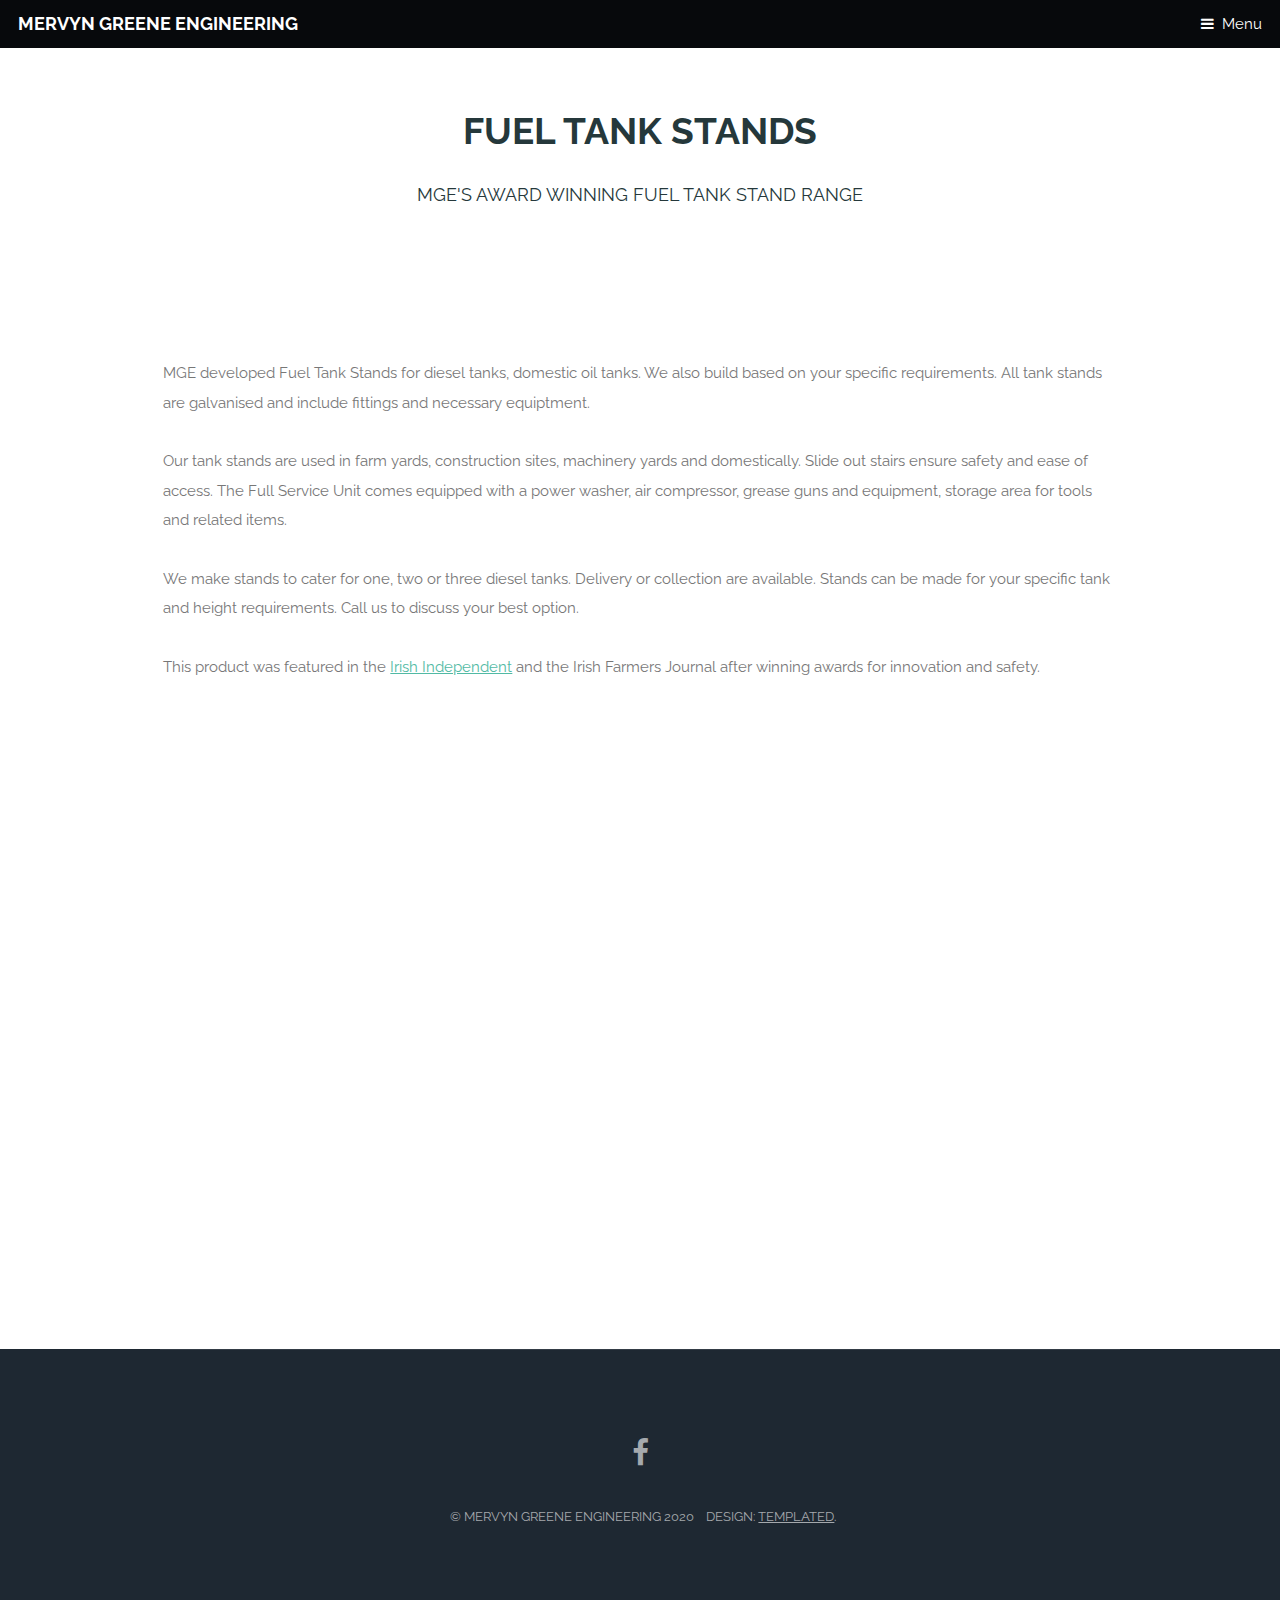
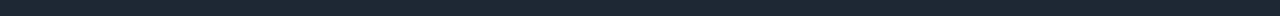
==== fuelTankStands.html @ efd410fa "Taking shape." ====
<!DOCTYPE HTML>
<!--
	Retrospect by TEMPLATED
	templated.co @templatedco
	Released for free under the Creative Commons Attribution 3.0 license (templated.co/license)
-->
<html>

<head>
	<title>Mervyn Greene Engineering</title>
	<meta charset="utf-8" />
	<meta name="viewport" content="width=device-width, initial-scale=1" />
	<!--[if lte IE 8]><script src="assets/js/ie/html5shiv.js"></script><![endif]-->
	<link rel="stylesheet" href="assets/css/main.css" />
	<!--[if lte IE 8]><link rel="stylesheet" href="assets/css/ie8.css" /><![endif]-->
	<!--[if lte IE 9]><link rel="stylesheet" href="assets/css/ie9.css" /><![endif]-->
</head>

<body>

	<!-- Header -->
	<header id="header">
		<h1><a href="index.html">Mervyn Greene Engineering</a></h1>
		<a href="#nav">Menu</a>
	</header>

	<!-- Nav -->
	<nav id="nav">
		<ul class="links">
			<li><a href="index.html">Home</a></li>
			<li><a href="fuelTankStands.html.html">Fuel Tank Stands</a></li>
			<li><a href="elements.html">Elements</a></li>
		</ul>
	</nav>

	<!-- Main -->
	<section id="main" class="wrapper">
		<div class="container">

			<header class="major special">
				<h2>Fuel Tank Stands</h2>
				<p>MGE's award winning Fuel Tank Stand Range</p>
			</header>

			<a href="#" class="image fit"><img src="images/Mervyn_Greene_Product_Shoot_March_2017-26 copy.jpg"
					alt="" /></a>

			<p><br><br>
				MGE developed Fuel Tank Stands for diesel tanks, domestic oil tanks. We also build based on your specific
				requirements. All tank stands are galvanised and include fittings and necessary equiptment. 
				<br><br>
				Our tank stands are used in farm yards, construction sites, machinery yards and domestically. Slide out stairs
				ensure safety and ease of access. The Full Service Unit comes equipped with a power washer, air compressor, grease guns and equipment, storage area for tools and related items.
				<br><br>
				We make stands to cater for one, two or three diesel tanks. Delivery or collection are available. Stands
				can be made for your specific tank and height requirements. Call us to discuss your best option.
				<br><br>
				This product was featured in the <a class="w3-large w3-text-green"
					href="https://www.independent.ie/business/farming/fuel-tank-stand-tops-tullamore-26764445.html">Irish
					Independent</a> and the Irish Farmers Journal after winning awards for innovation and
				safety.</p>
			<iframe width="100%" height="600px" margin="auto 0" src="https://www.youtube.com/embed/nKHeRURSIUY?start=5" frameborder="0"
				allow="accelerometer; autoplay; encrypted-media; gyroscope; picture-in-picture"
				allowfullscreen></iframe>

		</div>
	</section>

	<!-- Footer -->
	<footer id="footer">
		<div class="inner">
			<ul class="icons">
				<li><a href="https://www.facebook.com/MGEProduct/" class="icon fa-facebook">
						<span class="label">Facebook</span>
					</a></li>
			</ul>
			<ul class="copyright">
				<li>&copy; Mervyn Greene Engineering 2020</li>
				<li>Design: <a href="http://templated.co">TEMPLATED</a>.</li>
			</ul>
		</div>
	</footer>

	<!-- Scripts -->
	<script src="assets/js/jquery.min.js"></script>
	<script src="assets/js/skel.min.js"></script>
	<script src="assets/js/util.js"></script>
	<!--[if lte IE 8]><script src="assets/js/ie/respond.min.js"></script><![endif]-->
	<script src="assets/js/main.js"></script>

</body>

</html>
---- assets/css/main.css ----
@charset "UTF-8";
@import url(font-awesome.min.css);
@import url("https://fonts.googleapis.com/css?family=Raleway:400,500,700");

/*
	Retrospect by TEMPLATED
	templated.co @templatedco
	Released for free under the Creative Commons Attribution 3.0 license (templated.co/license)
*/

/* Reset */

	html, body, div, span, applet, object, iframe, h1, h2, h3, h4, h5, h6, p, blockquote, pre, a, abbr, acronym, address, big, cite, code, del, dfn, em, img, ins, kbd, q, s, samp, small, strike, strong, sub, sup, tt, var, b, u, i, center, dl, dt, dd, ol, ul, li, fieldset, form, label, legend, table, caption, tbody, tfoot, thead, tr, th, td, article, aside, canvas, details, embed, figure, figcaption, footer, header, hgroup, menu, nav, output, ruby, section, summary, time, mark, audio, video {
		margin: 0;
		padding: 0;
		border: 0;
		font-size: 100%;
		font: inherit;
		vertical-align: baseline;
	}

	article, aside, details, figcaption, figure, footer, header, hgroup, menu, nav, section {
		display: block;
	}

	body {
		line-height: 1;
	}

	ol, ul {
		list-style: none;
	}

	blockquote, q {
		quotes: none;
	}

	blockquote:before, blockquote:after, q:before, q:after {
		content: '';
		content: none;
	}

	table {
		border-collapse: collapse;
		border-spacing: 0;
	}

	body {
		-webkit-text-size-adjust: none;
	}

/* Box Model */

	*, *:before, *:after {
		-moz-box-sizing: border-box;
		-webkit-box-sizing: border-box;
		box-sizing: border-box;
	}

/* Containers */

	.container {
		margin-left: auto;
		margin-right: auto;
	}

	.container.\31 25\25 {
		width: 100%;
		max-width: 100em;
		min-width: 80em;
	}

	.container.\37 5\25 {
		width: 60em;
	}

	.container.\35 0\25 {
		width: 40em;
	}

	.container.\32 5\25 {
		width: 20em;
	}

	.container {
		width: 80em;
	}

	@media screen and (max-width: 1680px) {

		.container.\31 25\25 {
			width: 100%;
			max-width: 100em;
			min-width: 80em;
		}

		.container.\37 5\25 {
			width: 60em;
		}

		.container.\35 0\25 {
			width: 40em;
		}

		.container.\32 5\25 {
			width: 20em;
		}

		.container {
			width: 80em;
		}

	}

	@media screen and (max-width: 1280px) {

		.container.\31 25\25 {
			width: 100%;
			max-width: 81.25em;
			min-width: 65em;
		}

		.container.\37 5\25 {
			width: 48.75em;
		}

		.container.\35 0\25 {
			width: 32.5em;
		}

		.container.\32 5\25 {
			width: 16.25em;
		}

		.container {
			width: 65em;
		}

	}

	@media screen and (max-width: 980px) {

		.container.\31 25\25 {
			width: 100%;
			max-width: 112.5%;
			min-width: 90%;
		}

		.container.\37 5\25 {
			width: 67.5%;
		}

		.container.\35 0\25 {
			width: 45%;
		}

		.container.\32 5\25 {
			width: 22.5%;
		}

		.container {
			width: 90% !important;
		}

	}

	@media screen and (max-width: 736px) {

		.container.\31 25\25 {
			width: 100%;
			max-width: 112.5%;
			min-width: 90%;
		}

		.container.\37 5\25 {
			width: 67.5%;
		}

		.container.\35 0\25 {
			width: 45%;
		}

		.container.\32 5\25 {
			width: 22.5%;
		}

		.container {
			width: 90% !important;
		}

	}

	@media screen and (max-width: 480px) {

		.container.\31 25\25 {
			width: 100%;
			max-width: 112.5%;
			min-width: 90%;
		}

		.container.\37 5\25 {
			width: 67.5%;
		}

		.container.\35 0\25 {
			width: 45%;
		}

		.container.\32 5\25 {
			width: 22.5%;
		}

		.container {
			width: 90% !important;
		}

	}

/* Grid */

	.row {
		border-bottom: solid 1px transparent;
		-moz-box-sizing: border-box;
		-webkit-box-sizing: border-box;
		box-sizing: border-box;
	}

	.row > * {
		float: left;
		-moz-box-sizing: border-box;
		-webkit-box-sizing: border-box;
		box-sizing: border-box;
	}

	.row:after, .row:before {
		content: '';
		display: block;
		clear: both;
		height: 0;
	}

	.row.uniform > * > :first-child {
		margin-top: 0;
	}

	.row.uniform > * > :last-child {
		margin-bottom: 0;
	}

	.row.\30 \25 > * {
		padding: 0 0 0 0em;
	}

	.row.\30 \25 {
		margin: 0 0 -1px 0em;
	}

	.row.uniform.\30 \25 > * {
		padding: 0em 0 0 0em;
	}

	.row.uniform.\30 \25 {
		margin: 0em 0 -1px 0em;
	}

	.row > * {
		padding: 0 0 0 2em;
	}

	.row {
		margin: 0 0 -1px -2em;
	}

	.row.uniform > * {
		padding: 2em 0 0 2em;
	}

	.row.uniform {
		margin: -2em 0 -1px -2em;
	}

	.row.\32 00\25 > * {
		padding: 0 0 0 4em;
	}

	.row.\32 00\25 {
		margin: 0 0 -1px -4em;
	}

	.row.uniform.\32 00\25 > * {
		padding: 4em 0 0 4em;
	}

	.row.uniform.\32 00\25 {
		margin: -4em 0 -1px -4em;
	}

	.row.\31 50\25 > * {
		padding: 0 0 0 3em;
	}

	.row.\31 50\25 {
		margin: 0 0 -1px -3em;
	}

	.row.uniform.\31 50\25 > * {
		padding: 3em 0 0 3em;
	}

	.row.uniform.\31 50\25 {
		margin: -3em 0 -1px -3em;
	}

	.row.\35 0\25 > * {
		padding: 0 0 0 1em;
	}

	.row.\35 0\25 {
		margin: 0 0 -1px -1em;
	}

	.row.uniform.\35 0\25 > * {
		padding: 1em 0 0 1em;
	}

	.row.uniform.\35 0\25 {
		margin: -1em 0 -1px -1em;
	}

	.row.\32 5\25 > * {
		padding: 0 0 0 0.5em;
	}

	.row.\32 5\25 {
		margin: 0 0 -1px -0.5em;
	}

	.row.uniform.\32 5\25 > * {
		padding: 0.5em 0 0 0.5em;
	}

	.row.uniform.\32 5\25 {
		margin: -0.5em 0 -1px -0.5em;
	}

	.\31 2u, .\31 2u\24 {
		width: 100%;
		clear: none;
		margin-left: 0;
	}

	.\31 1u, .\31 1u\24 {
		width: 91.6666666667%;
		clear: none;
		margin-left: 0;
	}

	.\31 0u, .\31 0u\24 {
		width: 83.3333333333%;
		clear: none;
		margin-left: 0;
	}

	.\39 u, .\39 u\24 {
		width: 75%;
		clear: none;
		margin-left: 0;
	}

	.\38 u, .\38 u\24 {
		width: 66.6666666667%;
		clear: none;
		margin-left: 0;
	}

	.\37 u, .\37 u\24 {
		width: 58.3333333333%;
		clear: none;
		margin-left: 0;
	}

	.\36 u, .\36 u\24 {
		width: 50%;
		clear: none;
		margin-left: 0;
	}

	.\35 u, .\35 u\24 {
		width: 41.6666666667%;
		clear: none;
		margin-left: 0;
	}

	.\34 u, .\34 u\24 {
		width: 33.3333333333%;
		clear: none;
		margin-left: 0;
	}

	.\33 u, .\33 u\24 {
		width: 25%;
		clear: none;
		margin-left: 0;
	}

	.\32 u, .\32 u\24 {
		width: 16.6666666667%;
		clear: none;
		margin-left: 0;
	}

	.\31 u, .\31 u\24 {
		width: 8.3333333333%;
		clear: none;
		margin-left: 0;
	}

	.\31 2u\24 + *,
	.\31 1u\24 + *,
	.\31 0u\24 + *,
	.\39 u\24 + *,
	.\38 u\24 + *,
	.\37 u\24 + *,
	.\36 u\24 + *,
	.\35 u\24 + *,
	.\34 u\24 + *,
	.\33 u\24 + *,
	.\32 u\24 + *,
	.\31 u\24 + * {
		clear: left;
	}

	.\-11u {
		margin-left: 91.66667%;
	}

	.\-10u {
		margin-left: 83.33333%;
	}

	.\-9u {
		margin-left: 75%;
	}

	.\-8u {
		margin-left: 66.66667%;
	}

	.\-7u {
		margin-left: 58.33333%;
	}

	.\-6u {
		margin-left: 50%;
	}

	.\-5u {
		margin-left: 41.66667%;
	}

	.\-4u {
		margin-left: 33.33333%;
	}

	.\-3u {
		margin-left: 25%;
	}

	.\-2u {
		margin-left: 16.66667%;
	}

	.\-1u {
		margin-left: 8.33333%;
	}

	@media screen and (max-width: 1680px) {

		.row > * {
			padding: 0 0 0 2em;
		}

		.row {
			margin: 0 0 -1px -2em;
		}

		.row.uniform > * {
			padding: 2em 0 0 2em;
		}

		.row.uniform {
			margin: -2em 0 -1px -2em;
		}

		.row.\32 00\25 > * {
			padding: 0 0 0 4em;
		}

		.row.\32 00\25 {
			margin: 0 0 -1px -4em;
		}

		.row.uniform.\32 00\25 > * {
			padding: 4em 0 0 4em;
		}

		.row.uniform.\32 00\25 {
			margin: -4em 0 -1px -4em;
		}

		.row.\31 50\25 > * {
			padding: 0 0 0 3em;
		}

		.row.\31 50\25 {
			margin: 0 0 -1px -3em;
		}

		.row.uniform.\31 50\25 > * {
			padding: 3em 0 0 3em;
		}

		.row.uniform.\31 50\25 {
			margin: -3em 0 -1px -3em;
		}

		.row.\35 0\25 > * {
			padding: 0 0 0 1em;
		}

		.row.\35 0\25 {
			margin: 0 0 -1px -1em;
		}

		.row.uniform.\35 0\25 > * {
			padding: 1em 0 0 1em;
		}

		.row.uniform.\35 0\25 {
			margin: -1em 0 -1px -1em;
		}

		.row.\32 5\25 > * {
			padding: 0 0 0 0.5em;
		}

		.row.\32 5\25 {
			margin: 0 0 -1px -0.5em;
		}

		.row.uniform.\32 5\25 > * {
			padding: 0.5em 0 0 0.5em;
		}

		.row.uniform.\32 5\25 {
			margin: -0.5em 0 -1px -0.5em;
		}

		.\31 2u\28xlarge\29, .\31 2u\24\28xlarge\29 {
			width: 100%;
			clear: none;
			margin-left: 0;
		}

		.\31 1u\28xlarge\29, .\31 1u\24\28xlarge\29 {
			width: 91.6666666667%;
			clear: none;
			margin-left: 0;
		}

		.\31 0u\28xlarge\29, .\31 0u\24\28xlarge\29 {
			width: 83.3333333333%;
			clear: none;
			margin-left: 0;
		}

		.\39 u\28xlarge\29, .\39 u\24\28xlarge\29 {
			width: 75%;
			clear: none;
			margin-left: 0;
		}

		.\38 u\28xlarge\29, .\38 u\24\28xlarge\29 {
			width: 66.6666666667%;
			clear: none;
			margin-left: 0;
		}

		.\37 u\28xlarge\29, .\37 u\24\28xlarge\29 {
			width: 58.3333333333%;
			clear: none;
			margin-left: 0;
		}

		.\36 u\28xlarge\29, .\36 u\24\28xlarge\29 {
			width: 50%;
			clear: none;
			margin-left: 0;
		}

		.\35 u\28xlarge\29, .\35 u\24\28xlarge\29 {
			width: 41.6666666667%;
			clear: none;
			margin-left: 0;
		}

		.\34 u\28xlarge\29, .\34 u\24\28xlarge\29 {
			width: 33.3333333333%;
			clear: none;
			margin-left: 0;
		}

		.\33 u\28xlarge\29, .\33 u\24\28xlarge\29 {
			width: 25%;
			clear: none;
			margin-left: 0;
		}

		.\32 u\28xlarge\29, .\32 u\24\28xlarge\29 {
			width: 16.6666666667%;
			clear: none;
			margin-left: 0;
		}

		.\31 u\28xlarge\29, .\31 u\24\28xlarge\29 {
			width: 8.3333333333%;
			clear: none;
			margin-left: 0;
		}

		.\31 2u\24\28xlarge\29 + *,
		.\31 1u\24\28xlarge\29 + *,
		.\31 0u\24\28xlarge\29 + *,
		.\39 u\24\28xlarge\29 + *,
		.\38 u\24\28xlarge\29 + *,
		.\37 u\24\28xlarge\29 + *,
		.\36 u\24\28xlarge\29 + *,
		.\35 u\24\28xlarge\29 + *,
		.\34 u\24\28xlarge\29 + *,
		.\33 u\24\28xlarge\29 + *,
		.\32 u\24\28xlarge\29 + *,
		.\31 u\24\28xlarge\29 + * {
			clear: left;
		}

		.\-11u\28xlarge\29 {
			margin-left: 91.66667%;
		}

		.\-10u\28xlarge\29 {
			margin-left: 83.33333%;
		}

		.\-9u\28xlarge\29 {
			margin-left: 75%;
		}

		.\-8u\28xlarge\29 {
			margin-left: 66.66667%;
		}

		.\-7u\28xlarge\29 {
			margin-left: 58.33333%;
		}

		.\-6u\28xlarge\29 {
			margin-left: 50%;
		}

		.\-5u\28xlarge\29 {
			margin-left: 41.66667%;
		}

		.\-4u\28xlarge\29 {
			margin-left: 33.33333%;
		}

		.\-3u\28xlarge\29 {
			margin-left: 25%;
		}

		.\-2u\28xlarge\29 {
			margin-left: 16.66667%;
		}

		.\-1u\28xlarge\29 {
			margin-left: 8.33333%;
		}

	}

	@media screen and (max-width: 1280px) {

		.row > * {
			padding: 0 0 0 1.5em;
		}

		.row {
			margin: 0 0 -1px -1.5em;
		}

		.row.uniform > * {
			padding: 1.5em 0 0 1.5em;
		}

		.row.uniform {
			margin: -1.5em 0 -1px -1.5em;
		}

		.row.\32 00\25 > * {
			padding: 0 0 0 3em;
		}

		.row.\32 00\25 {
			margin: 0 0 -1px -3em;
		}

		.row.uniform.\32 00\25 > * {
			padding: 3em 0 0 3em;
		}

		.row.uniform.\32 00\25 {
			margin: -3em 0 -1px -3em;
		}

		.row.\31 50\25 > * {
			padding: 0 0 0 2.25em;
		}

		.row.\31 50\25 {
			margin: 0 0 -1px -2.25em;
		}

		.row.uniform.\31 50\25 > * {
			padding: 2.25em 0 0 2.25em;
		}

		.row.uniform.\31 50\25 {
			margin: -2.25em 0 -1px -2.25em;
		}

		.row.\35 0\25 > * {
			padding: 0 0 0 0.75em;
		}

		.row.\35 0\25 {
			margin: 0 0 -1px -0.75em;
		}

		.row.uniform.\35 0\25 > * {
			padding: 0.75em 0 0 0.75em;
		}

		.row.uniform.\35 0\25 {
			margin: -0.75em 0 -1px -0.75em;
		}

		.row.\32 5\25 > * {
			padding: 0 0 0 0.375em;
		}

		.row.\32 5\25 {
			margin: 0 0 -1px -0.375em;
		}

		.row.uniform.\32 5\25 > * {
			padding: 0.375em 0 0 0.375em;
		}

		.row.uniform.\32 5\25 {
			margin: -0.375em 0 -1px -0.375em;
		}

		.\31 2u\28large\29, .\31 2u\24\28large\29 {
			width: 100%;
			clear: none;
			margin-left: 0;
		}

		.\31 1u\28large\29, .\31 1u\24\28large\29 {
			width: 91.6666666667%;
			clear: none;
			margin-left: 0;
		}

		.\31 0u\28large\29, .\31 0u\24\28large\29 {
			width: 83.3333333333%;
			clear: none;
			margin-left: 0;
		}

		.\39 u\28large\29, .\39 u\24\28large\29 {
			width: 75%;
			clear: none;
			margin-left: 0;
		}

		.\38 u\28large\29, .\38 u\24\28large\29 {
			width: 66.6666666667%;
			clear: none;
			margin-left: 0;
		}

		.\37 u\28large\29, .\37 u\24\28large\29 {
			width: 58.3333333333%;
			clear: none;
			margin-left: 0;
		}

		.\36 u\28large\29, .\36 u\24\28large\29 {
			width: 50%;
			clear: none;
			margin-left: 0;
		}

		.\35 u\28large\29, .\35 u\24\28large\29 {
			width: 41.6666666667%;
			clear: none;
			margin-left: 0;
		}

		.\34 u\28large\29, .\34 u\24\28large\29 {
			width: 33.3333333333%;
			clear: none;
			margin-left: 0;
		}

		.\33 u\28large\29, .\33 u\24\28large\29 {
			width: 25%;
			clear: none;
			margin-left: 0;
		}

		.\32 u\28large\29, .\32 u\24\28large\29 {
			width: 16.6666666667%;
			clear: none;
			margin-left: 0;
		}

		.\31 u\28large\29, .\31 u\24\28large\29 {
			width: 8.3333333333%;
			clear: none;
			margin-left: 0;
		}

		.\31 2u\24\28large\29 + *,
		.\31 1u\24\28large\29 + *,
		.\31 0u\24\28large\29 + *,
		.\39 u\24\28large\29 + *,
		.\38 u\24\28large\29 + *,
		.\37 u\24\28large\29 + *,
		.\36 u\24\28large\29 + *,
		.\35 u\24\28large\29 + *,
		.\34 u\24\28large\29 + *,
		.\33 u\24\28large\29 + *,
		.\32 u\24\28large\29 + *,
		.\31 u\24\28large\29 + * {
			clear: left;
		}

		.\-11u\28large\29 {
			margin-left: 91.66667%;
		}

		.\-10u\28large\29 {
			margin-left: 83.33333%;
		}

		.\-9u\28large\29 {
			margin-left: 75%;
		}

		.\-8u\28large\29 {
			margin-left: 66.66667%;
		}

		.\-7u\28large\29 {
			margin-left: 58.33333%;
		}

		.\-6u\28large\29 {
			margin-left: 50%;
		}

		.\-5u\28large\29 {
			margin-left: 41.66667%;
		}

		.\-4u\28large\29 {
			margin-left: 33.33333%;
		}

		.\-3u\28large\29 {
			margin-left: 25%;
		}

		.\-2u\28large\29 {
			margin-left: 16.66667%;
		}

		.\-1u\28large\29 {
			margin-left: 8.33333%;
		}

	}

	@media screen and (max-width: 980px) {

		.row > * {
			padding: 0 0 0 1.5em;
		}

		.row {
			margin: 0 0 -1px -1.5em;
		}

		.row.uniform > * {
			padding: 1.5em 0 0 1.5em;
		}

		.row.uniform {
			margin: -1.5em 0 -1px -1.5em;
		}

		.row.\32 00\25 > * {
			padding: 0 0 0 3em;
		}

		.row.\32 00\25 {
			margin: 0 0 -1px -3em;
		}

		.row.uniform.\32 00\25 > * {
			padding: 3em 0 0 3em;
		}

		.row.uniform.\32 00\25 {
			margin: -3em 0 -1px -3em;
		}

		.row.\31 50\25 > * {
			padding: 0 0 0 2.25em;
		}

		.row.\31 50\25 {
			margin: 0 0 -1px -2.25em;
		}

		.row.uniform.\31 50\25 > * {
			padding: 2.25em 0 0 2.25em;
		}

		.row.uniform.\31 50\25 {
			margin: -2.25em 0 -1px -2.25em;
		}

		.row.\35 0\25 > * {
			padding: 0 0 0 0.75em;
		}

		.row.\35 0\25 {
			margin: 0 0 -1px -0.75em;
		}

		.row.uniform.\35 0\25 > * {
			padding: 0.75em 0 0 0.75em;
		}

		.row.uniform.\35 0\25 {
			margin: -0.75em 0 -1px -0.75em;
		}

		.row.\32 5\25 > * {
			padding: 0 0 0 0.375em;
		}

		.row.\32 5\25 {
			margin: 0 0 -1px -0.375em;
		}

		.row.uniform.\32 5\25 > * {
			padding: 0.375em 0 0 0.375em;
		}

		.row.uniform.\32 5\25 {
			margin: -0.375em 0 -1px -0.375em;
		}

		.\31 2u\28medium\29, .\31 2u\24\28medium\29 {
			width: 100%;
			clear: none;
			margin-left: 0;
		}

		.\31 1u\28medium\29, .\31 1u\24\28medium\29 {
			width: 91.6666666667%;
			clear: none;
			margin-left: 0;
		}

		.\31 0u\28medium\29, .\31 0u\24\28medium\29 {
			width: 83.3333333333%;
			clear: none;
			margin-left: 0;
		}

		.\39 u\28medium\29, .\39 u\24\28medium\29 {
			width: 75%;
			clear: none;
			margin-left: 0;
		}

		.\38 u\28medium\29, .\38 u\24\28medium\29 {
			width: 66.6666666667%;
			clear: none;
			margin-left: 0;
		}

		.\37 u\28medium\29, .\37 u\24\28medium\29 {
			width: 58.3333333333%;
			clear: none;
			margin-left: 0;
		}

		.\36 u\28medium\29, .\36 u\24\28medium\29 {
			width: 50%;
			clear: none;
			margin-left: 0;
		}

		.\35 u\28medium\29, .\35 u\24\28medium\29 {
			width: 41.6666666667%;
			clear: none;
			margin-left: 0;
		}

		.\34 u\28medium\29, .\34 u\24\28medium\29 {
			width: 33.3333333333%;
			clear: none;
			margin-left: 0;
		}

		.\33 u\28medium\29, .\33 u\24\28medium\29 {
			width: 25%;
			clear: none;
			margin-left: 0;
		}

		.\32 u\28medium\29, .\32 u\24\28medium\29 {
			width: 16.6666666667%;
			clear: none;
			margin-left: 0;
		}

		.\31 u\28medium\29, .\31 u\24\28medium\29 {
			width: 8.3333333333%;
			clear: none;
			margin-left: 0;
		}

		.\31 2u\24\28medium\29 + *,
		.\31 1u\24\28medium\29 + *,
		.\31 0u\24\28medium\29 + *,
		.\39 u\24\28medium\29 + *,
		.\38 u\24\28medium\29 + *,
		.\37 u\24\28medium\29 + *,
		.\36 u\24\28medium\29 + *,
		.\35 u\24\28medium\29 + *,
		.\34 u\24\28medium\29 + *,
		.\33 u\24\28medium\29 + *,
		.\32 u\24\28medium\29 + *,
		.\31 u\24\28medium\29 + * {
			clear: left;
		}

		.\-11u\28medium\29 {
			margin-left: 91.66667%;
		}

		.\-10u\28medium\29 {
			margin-left: 83.33333%;
		}

		.\-9u\28medium\29 {
			margin-left: 75%;
		}

		.\-8u\28medium\29 {
			margin-left: 66.66667%;
		}

		.\-7u\28medium\29 {
			margin-left: 58.33333%;
		}

		.\-6u\28medium\29 {
			margin-left: 50%;
		}

		.\-5u\28medium\29 {
			margin-left: 41.66667%;
		}

		.\-4u\28medium\29 {
			margin-left: 33.33333%;
		}

		.\-3u\28medium\29 {
			margin-left: 25%;
		}

		.\-2u\28medium\29 {
			margin-left: 16.66667%;
		}

		.\-1u\28medium\29 {
			margin-left: 8.33333%;
		}

	}

	@media screen and (max-width: 736px) {

		.row > * {
			padding: 0 0 0 1.25em;
		}

		.row {
			margin: 0 0 -1px -1.25em;
		}

		.row.uniform > * {
			padding: 1.25em 0 0 1.25em;
		}

		.row.uniform {
			margin: -1.25em 0 -1px -1.25em;
		}

		.row.\32 00\25 > * {
			padding: 0 0 0 2.5em;
		}

		.row.\32 00\25 {
			margin: 0 0 -1px -2.5em;
		}

		.row.uniform.\32 00\25 > * {
			padding: 2.5em 0 0 2.5em;
		}

		.row.uniform.\32 00\25 {
			margin: -2.5em 0 -1px -2.5em;
		}

		.row.\31 50\25 > * {
			padding: 0 0 0 1.875em;
		}

		.row.\31 50\25 {
			margin: 0 0 -1px -1.875em;
		}

		.row.uniform.\31 50\25 > * {
			padding: 1.875em 0 0 1.875em;
		}

		.row.uniform.\31 50\25 {
			margin: -1.875em 0 -1px -1.875em;
		}

		.row.\35 0\25 > * {
			padding: 0 0 0 0.625em;
		}

		.row.\35 0\25 {
			margin: 0 0 -1px -0.625em;
		}

		.row.uniform.\35 0\25 > * {
			padding: 0.625em 0 0 0.625em;
		}

		.row.uniform.\35 0\25 {
			margin: -0.625em 0 -1px -0.625em;
		}

		.row.\32 5\25 > * {
			padding: 0 0 0 0.3125em;
		}

		.row.\32 5\25 {
			margin: 0 0 -1px -0.3125em;
		}

		.row.uniform.\32 5\25 > * {
			padding: 0.3125em 0 0 0.3125em;
		}

		.row.uniform.\32 5\25 {
			margin: -0.3125em 0 -1px -0.3125em;
		}

		.\31 2u\28small\29, .\31 2u\24\28small\29 {
			width: 100%;
			clear: none;
			margin-left: 0;
		}

		.\31 1u\28small\29, .\31 1u\24\28small\29 {
			width: 91.6666666667%;
			clear: none;
			margin-left: 0;
		}

		.\31 0u\28small\29, .\31 0u\24\28small\29 {
			width: 83.3333333333%;
			clear: none;
			margin-left: 0;
		}

		.\39 u\28small\29, .\39 u\24\28small\29 {
			width: 75%;
			clear: none;
			margin-left: 0;
		}

		.\38 u\28small\29, .\38 u\24\28small\29 {
			width: 66.6666666667%;
			clear: none;
			margin-left: 0;
		}

		.\37 u\28small\29, .\37 u\24\28small\29 {
			width: 58.3333333333%;
			clear: none;
			margin-left: 0;
		}

		.\36 u\28small\29, .\36 u\24\28small\29 {
			width: 50%;
			clear: none;
			margin-left: 0;
		}

		.\35 u\28small\29, .\35 u\24\28small\29 {
			width: 41.6666666667%;
			clear: none;
			margin-left: 0;
		}

		.\34 u\28small\29, .\34 u\24\28small\29 {
			width: 33.3333333333%;
			clear: none;
			margin-left: 0;
		}

		.\33 u\28small\29, .\33 u\24\28small\29 {
			width: 25%;
			clear: none;
			margin-left: 0;
		}

		.\32 u\28small\29, .\32 u\24\28small\29 {
			width: 16.6666666667%;
			clear: none;
			margin-left: 0;
		}

		.\31 u\28small\29, .\31 u\24\28small\29 {
			width: 8.3333333333%;
			clear: none;
			margin-left: 0;
		}

		.\31 2u\24\28small\29 + *,
		.\31 1u\24\28small\29 + *,
		.\31 0u\24\28small\29 + *,
		.\39 u\24\28small\29 + *,
		.\38 u\24\28small\29 + *,
		.\37 u\24\28small\29 + *,
		.\36 u\24\28small\29 + *,
		.\35 u\24\28small\29 + *,
		.\34 u\24\28small\29 + *,
		.\33 u\24\28small\29 + *,
		.\32 u\24\28small\29 + *,
		.\31 u\24\28small\29 + * {
			clear: left;
		}

		.\-11u\28small\29 {
			margin-left: 91.66667%;
		}

		.\-10u\28small\29 {
			margin-left: 83.33333%;
		}

		.\-9u\28small\29 {
			margin-left: 75%;
		}

		.\-8u\28small\29 {
			margin-left: 66.66667%;
		}

		.\-7u\28small\29 {
			margin-left: 58.33333%;
		}

		.\-6u\28small\29 {
			margin-left: 50%;
		}

		.\-5u\28small\29 {
			margin-left: 41.66667%;
		}

		.\-4u\28small\29 {
			margin-left: 33.33333%;
		}

		.\-3u\28small\29 {
			margin-left: 25%;
		}

		.\-2u\28small\29 {
			margin-left: 16.66667%;
		}

		.\-1u\28small\29 {
			margin-left: 8.33333%;
		}

	}

	@media screen and (max-width: 480px) {

		.row > * {
			padding: 0 0 0 1.25em;
		}

		.row {
			margin: 0 0 -1px -1.25em;
		}

		.row.uniform > * {
			padding: 1.25em 0 0 1.25em;
		}

		.row.uniform {
			margin: -1.25em 0 -1px -1.25em;
		}

		.row.\32 00\25 > * {
			padding: 0 0 0 2.5em;
		}

		.row.\32 00\25 {
			margin: 0 0 -1px -2.5em;
		}

		.row.uniform.\32 00\25 > * {
			padding: 2.5em 0 0 2.5em;
		}

		.row.uniform.\32 00\25 {
			margin: -2.5em 0 -1px -2.5em;
		}

		.row.\31 50\25 > * {
			padding: 0 0 0 1.875em;
		}

		.row.\31 50\25 {
			margin: 0 0 -1px -1.875em;
		}

		.row.uniform.\31 50\25 > * {
			padding: 1.875em 0 0 1.875em;
		}

		.row.uniform.\31 50\25 {
			margin: -1.875em 0 -1px -1.875em;
		}

		.row.\35 0\25 > * {
			padding: 0 0 0 0.625em;
		}

		.row.\35 0\25 {
			margin: 0 0 -1px -0.625em;
		}

		.row.uniform.\35 0\25 > * {
			padding: 0.625em 0 0 0.625em;
		}

		.row.uniform.\35 0\25 {
			margin: -0.625em 0 -1px -0.625em;
		}

		.row.\32 5\25 > * {
			padding: 0 0 0 0.3125em;
		}

		.row.\32 5\25 {
			margin: 0 0 -1px -0.3125em;
		}

		.row.uniform.\32 5\25 > * {
			padding: 0.3125em 0 0 0.3125em;
		}

		.row.uniform.\32 5\25 {
			margin: -0.3125em 0 -1px -0.3125em;
		}

		.\31 2u\28xsmall\29, .\31 2u\24\28xsmall\29 {
			width: 100%;
			clear: none;
			margin-left: 0;
		}

		.\31 1u\28xsmall\29, .\31 1u\24\28xsmall\29 {
			width: 91.6666666667%;
			clear: none;
			margin-left: 0;
		}

		.\31 0u\28xsmall\29, .\31 0u\24\28xsmall\29 {
			width: 83.3333333333%;
			clear: none;
			margin-left: 0;
		}

		.\39 u\28xsmall\29, .\39 u\24\28xsmall\29 {
			width: 75%;
			clear: none;
			margin-left: 0;
		}

		.\38 u\28xsmall\29, .\38 u\24\28xsmall\29 {
			width: 66.6666666667%;
			clear: none;
			margin-left: 0;
		}

		.\37 u\28xsmall\29, .\37 u\24\28xsmall\29 {
			width: 58.3333333333%;
			clear: none;
			margin-left: 0;
		}

		.\36 u\28xsmall\29, .\36 u\24\28xsmall\29 {
			width: 50%;
			clear: none;
			margin-left: 0;
		}

		.\35 u\28xsmall\29, .\35 u\24\28xsmall\29 {
			width: 41.6666666667%;
			clear: none;
			margin-left: 0;
		}

		.\34 u\28xsmall\29, .\34 u\24\28xsmall\29 {
			width: 33.3333333333%;
			clear: none;
			margin-left: 0;
		}

		.\33 u\28xsmall\29, .\33 u\24\28xsmall\29 {
			width: 25%;
			clear: none;
			margin-left: 0;
		}

		.\32 u\28xsmall\29, .\32 u\24\28xsmall\29 {
			width: 16.6666666667%;
			clear: none;
			margin-left: 0;
		}

		.\31 u\28xsmall\29, .\31 u\24\28xsmall\29 {
			width: 8.3333333333%;
			clear: none;
			margin-left: 0;
		}

		.\31 2u\24\28xsmall\29 + *,
		.\31 1u\24\28xsmall\29 + *,
		.\31 0u\24\28xsmall\29 + *,
		.\39 u\24\28xsmall\29 + *,
		.\38 u\24\28xsmall\29 + *,
		.\37 u\24\28xsmall\29 + *,
		.\36 u\24\28xsmall\29 + *,
		.\35 u\24\28xsmall\29 + *,
		.\34 u\24\28xsmall\29 + *,
		.\33 u\24\28xsmall\29 + *,
		.\32 u\24\28xsmall\29 + *,
		.\31 u\24\28xsmall\29 + * {
			clear: left;
		}

		.\-11u\28xsmall\29 {
			margin-left: 91.66667%;
		}

		.\-10u\28xsmall\29 {
			margin-left: 83.33333%;
		}

		.\-9u\28xsmall\29 {
			margin-left: 75%;
		}

		.\-8u\28xsmall\29 {
			margin-left: 66.66667%;
		}

		.\-7u\28xsmall\29 {
			margin-left: 58.33333%;
		}

		.\-6u\28xsmall\29 {
			margin-left: 50%;
		}

		.\-5u\28xsmall\29 {
			margin-left: 41.66667%;
		}

		.\-4u\28xsmall\29 {
			margin-left: 33.33333%;
		}

		.\-3u\28xsmall\29 {
			margin-left: 25%;
		}

		.\-2u\28xsmall\29 {
			margin-left: 16.66667%;
		}

		.\-1u\28xsmall\29 {
			margin-left: 8.33333%;
		}

	}

/* Basic */

	@-ms-viewport {
		width: device-width;
	}

	body {
		-ms-overflow-style: scrollbar;
	}

	@media screen and (max-width: 480px) {

		html, body {
			min-width: 320px;
		}

	}

	body {
		background: #fff;
	}

		body.is-loading *, body.is-loading *:before, body.is-loading *:after {
			-moz-animation: none !important;
			-webkit-animation: none !important;
			-ms-animation: none !important;
			animation: none !important;
			-moz-transition: none !important;
			-webkit-transition: none !important;
			-ms-transition: none !important;
			transition: none !important;
		}

/* Type */

	body {
		background-color: #fff;
		color: #777;
	}

	body, input, select, textarea {
		font-family: "Raleway", Helvetica, sans-serif;
		font-size: 13pt;
		font-weight: 400;
		line-height: 2em;
	}

		@media screen and (max-width: 1680px) {

			body, input, select, textarea {
				font-size: 11pt;
			}

		}

		@media screen and (max-width: 1280px) {

			body, input, select, textarea {
				font-size: 11pt;
			}

		}

		@media screen and (max-width: 980px) {

			body, input, select, textarea {
				font-size: 12pt;
			}

		}

		@media screen and (max-width: 736px) {

			body, input, select, textarea {
				font-size: 12pt;
			}

		}

		@media screen and (max-width: 480px) {

			body, input, select, textarea {
				font-size: 12pt;
			}

		}

	a {
		text-decoration: underline;
	}

		a:hover {
			text-decoration: none;
		}

	strong, b {
		font-weight: 700;
	}

	em, i {
		font-style: italic;
	}

	p {
		margin: 0 0 2em 0;
	}

	h1, h2, h3, h4, h5, h6 {
		font-weight: 700;
		line-height: 1em;
		margin: 0 0 1em 0;
		text-transform: uppercase;
	}

		h1 a, h2 a, h3 a, h4 a, h5 a, h6 a {
			text-decoration: none;
		}

	h2 {
		font-size: 1.5em;
		line-height: 1.5em;
	}

	h3 {
		font-size: 1.3em;
		line-height: 1.5em;
	}

	h4 {
		font-size: 1.1em;
		line-height: 1.5em;
	}

	h5 {
		font-size: 0.9em;
		line-height: 1.5em;
	}

	h6 {
		font-size: 0.7em;
		line-height: 1.5em;
	}

	sub {
		font-size: 0.8em;
		position: relative;
		top: 0.5em;
	}

	sup {
		font-size: 0.8em;
		position: relative;
		top: -0.5em;
	}

	blockquote {
		border-left-style: solid;
		border-left-width: 4px;
		font-style: italic;
		margin: 0 0 2em 0;
		padding: 0.5em 0 0.5em 2em;
	}

	code {
		border-radius: 4px;
		border-style: solid;
		border-width: 1px;
		font-family: "Courier New", monospace;
		font-size: 0.9em;
		margin: 0 0.25em;
		padding: 0.25em 0.65em;
	}

	pre {
		-webkit-overflow-scrolling: touch;
		font-family: "Courier New", monospace;
		font-size: 0.9em;
		margin: 0 0 2em 0;
	}

		pre code {
			display: block;
			line-height: 1.75em;
			padding: 1em 1.5em;
			overflow-x: auto;
		}

	hr {
		border: 0;
		border-bottom-style: solid;
		border-bottom-width: 1px;
		margin: 2em 0;
	}

		hr.major {
			margin: 3em 0;
		}

	.align-left {
		text-align: left;
	}

	.align-center {
		text-align: center;
	}

	.align-right {
		text-align: right;
	}

	input, select, textarea {
		color: #25383B;
	}

	a {
		color: #51BAA4;
	}

	strong, b {
		color: #25383B;
	}

	h1, h2, h3, h4, h5, h6 {
		color: #25383B;
	}

	blockquote {
		border-left-color: rgba(144, 144, 144, 0.25);
	}

	code {
		background: rgba(144, 144, 144, 0.075);
		border-color: rgba(144, 144, 144, 0.25);
	}

	hr {
		border-bottom-color: rgba(144, 144, 144, 0.25);
	}

/* Section/Article */

	section.special, article.special, header.special {
		text-align: center;
	}

	header p {
		margin: 0 0 1.5em 0;
		position: relative;
		text-transform: uppercase;
	}

	header h2 + p {
		font-size: 1.25em;
		margin-top: -1em;
		line-height: 1.85em;
	}

	header h3 + p {
		font-size: 1.1em;
		margin-top: -0.8em;
		line-height: 1.5em;
	}

	header h4 + p,
	header h5 + p,
	header h6 + p {
		font-size: 0.9em;
		margin-top: -0.6em;
		line-height: 1.5em;
	}

	header.major {
		margin-bottom: 4em;
	}

		header.major h2 {
			font-size: 2.5em;
		}

	header.narrow {
		max-width: 60%;
		margin-left: auto;
		margin-right: auto;
	}

	@media screen and (max-width: 1280px) {

		header.narrow {
			max-width: 75%;
		}

	}

	@media screen and (max-width: 980px) {

		header.narrow {
			max-width: 100%;
		}

		header.major {
			margin-bottom: 2em;
		}

			header.major h2 {
				font-size: 2em;
			}

	}

	@media screen and (max-width: 736px) {

		header.major h2 {
			font-size: 1.5em;
		}

		header.major p {
			font-size: 1em;
		}

	}

	header p {
		color: #25383B;
	}

/* Form */

	form {
		margin: 0 0 2em 0;
	}

		form ul.actions {
			margin-top: 4em;
		}

		@media screen and (max-width: 736px) {

			form ul.actions {
				margin-top: 2em;
			}

		}

	label {
		display: block;
		font-size: 0.9em;
		font-weight: 700;
		margin: 0 0 1em 0;
	}

	input[type="text"],
	input[type="password"],
	input[type="email"],
	select,
	textarea {
		-moz-appearance: none;
		-webkit-appearance: none;
		-ms-appearance: none;
		appearance: none;
		border-radius: 4px;
		border-style: solid;
		border-width: 1px;
		display: block;
		outline: 0;
		padding: 0 1em;
		text-decoration: none;
		width: 100%;
	}

		input[type="text"]:invalid,
		input[type="password"]:invalid,
		input[type="email"]:invalid,
		select:invalid,
		textarea:invalid {
			box-shadow: none;
		}

	.select-wrapper {
		text-decoration: none;
		display: block;
		position: relative;
	}

		.select-wrapper:before {
			content: "";
			-moz-osx-font-smoothing: grayscale;
			-webkit-font-smoothing: antialiased;
			font-family: FontAwesome;
			font-style: normal;
			font-weight: normal;
			text-transform: none !important;
		}

		.select-wrapper:before {
			display: block;
			height: 3.5em;
			line-height: 3.5em;
			pointer-events: none;
			position: absolute;
			right: 0;
			text-align: center;
			top: 0;
			width: 3.5em;
		}

		.select-wrapper select::-ms-expand {
			display: none;
		}

	input[type="text"],
	input[type="password"],
	input[type="email"],
	select {
		height: 3.5em;
	}

	textarea {
		padding: 0.75em 1em;
	}

	input[type="checkbox"],
	input[type="radio"] {
		-moz-appearance: none;
		-webkit-appearance: none;
		-ms-appearance: none;
		appearance: none;
		display: block;
		float: left;
		margin-right: -2em;
		opacity: 0;
		width: 1em;
		z-index: -1;
	}

		input[type="checkbox"] + label,
		input[type="radio"] + label {
			text-decoration: none;
			cursor: pointer;
			display: inline-block;
			font-size: 1em;
			font-weight: 400;
			padding-left: 2.85em;
			padding-right: 0.75em;
			position: relative;
		}

			input[type="checkbox"] + label:before,
			input[type="radio"] + label:before {
				-moz-osx-font-smoothing: grayscale;
				-webkit-font-smoothing: antialiased;
				font-family: FontAwesome;
				font-style: normal;
				font-weight: normal;
				text-transform: none !important;
			}

			input[type="checkbox"] + label:before,
			input[type="radio"] + label:before {
				border-radius: 4px;
				border-style: solid;
				border-width: 1px;
				content: '';
				display: inline-block;
				height: 2.1em;
				left: 0;
				line-height: 2.0125em;
				position: absolute;
				text-align: center;
				top: 0;
				width: 2.1em;
			}

		input[type="checkbox"]:checked + label:before,
		input[type="radio"]:checked + label:before {
			content: '\f00c';
		}

	input[type="checkbox"] + label:before {
		border-radius: 4px;
	}

	input[type="radio"] + label:before {
		border-radius: 100%;
	}

	::-webkit-input-placeholder {
		opacity: 1.0;
	}

	:-moz-placeholder {
		opacity: 1.0;
	}

	::-moz-placeholder {
		opacity: 1.0;
	}

	:-ms-input-placeholder {
		opacity: 1.0;
	}

	.formerize-placeholder {
		opacity: 1.0;
	}

	label {
		color: #25383B;
	}

	input[type="text"],
	input[type="password"],
	input[type="email"],
	select,
	textarea {
		background-color: rgba(144, 144, 144, 0.075);
		border-color: rgba(144, 144, 144, 0.25);
		color: inherit;
	}

		input[type="text"]:focus,
		input[type="password"]:focus,
		input[type="email"]:focus,
		select:focus,
		textarea:focus {
			border-color: #51BAA4;
			box-shadow: 0 0 0 1px #51BAA4;
		}

	.select-wrapper:before {
		color: rgba(144, 144, 144, 0.25);
	}

	input[type="checkbox"] + label,
	input[type="radio"] + label {
		color: #777;
	}

		input[type="checkbox"] + label:before,
		input[type="radio"] + label:before {
			background-color: rgba(144, 144, 144, 0.075);
			border-color: rgba(144, 144, 144, 0.25);
		}

	input[type="checkbox"]:checked + label:before,
	input[type="radio"]:checked + label:before {
		background-color: rgba(144, 144, 144, 0.075);
		border-color: #51BAA4;
		color: #25383B;
	}

	input[type="checkbox"]:focus + label:before,
	input[type="radio"]:focus + label:before {
		border-color: #51BAA4;
		box-shadow: 0 0 0 1px #51BAA4;
	}

	::-webkit-input-placeholder {
		color: #999 !important;
	}

	:-moz-placeholder {
		color: #999 !important;
	}

	::-moz-placeholder {
		color: #999 !important;
	}

	:-ms-input-placeholder {
		color: #999 !important;
	}

	.formerize-placeholder {
		color: #999 !important;
	}

	form.alt input[type="text"],
	form.alt input[type="password"],
	form.alt input[type="email"],
	form.alt select,
	form.alt textarea {
		background-color: transparent;
	}

/* Box */

	.box {
		border-radius: 4px;
		border-style: solid;
		border-width: 1px;
		margin-bottom: 2em;
		padding: 1.5em;
	}

		.box > :last-child,
		.box > :last-child > :last-child,
		.box > :last-child > :last-child > :last-child {
			margin-bottom: 0;
		}

		.box.alt {
			border: 0;
			border-radius: 0;
			padding: 0;
		}

	.box {
		border-color: rgba(144, 144, 144, 0.25);
	}

/* Icon */

	.icon {
		text-decoration: none;
		border-bottom: none;
		position: relative;
	}

		.icon:before {
			-moz-osx-font-smoothing: grayscale;
			-webkit-font-smoothing: antialiased;
			font-family: FontAwesome;
			font-style: normal;
			font-weight: normal;
			text-transform: none !important;
		}

		.icon > .label {
			display: none;
		}

/* Image */

	.image {
		border-radius: 0;
		border: 0;
		display: inline-block;
		position: relative;
	}

		.image img {
			border-radius: 0;
			display: block;
		}

		.image.left, .image.right {
			max-width: 40%;
		}

			.image.left img, .image.right img {
				width: 100%;
			}

		.image.left {
			float: left;
			padding: 0 1.5em 1em 0;
			top: 0.25em;
		}

		.image.right {
			float: right;
			padding: 0 0 1em 1.5em;
			top: 0.25em;
		}

		.image.fit {
			display: block;
			margin: 0 0 2em 0;
			width: 100%;
		}

			.image.fit img {
				width: 100%;
			}

		.image.main {
			display: block;
			margin: 0 0 3em 0;
			width: 100%;
		}

			.image.main img {
				width: 100%;
			}

/* List */

	ol {
		list-style: decimal;
		margin: 0 0 2em 0;
		padding-left: 1.25em;
	}

		ol li {
			padding-left: 0.25em;
		}

	ul {
		list-style: disc;
		margin: 0 0 2em 0;
		padding-left: 1em;
	}

		ul li {
			padding-left: 0.5em;
		}

		ul.alt {
			list-style: none;
			padding-left: 0;
		}

			ul.alt > li {
				border-top-style: solid;
				border-top-width: 1px;
				padding: 0.5em 0;
			}

				ul.alt > li:first-child {
					border-top: 0;
					padding-top: 0;
				}

		ul.icons {
			cursor: default;
			list-style: none;
			padding-left: 0;
		}

			ul.icons > li {
				display: inline-block;
				padding: 0 1em 0 0;
			}

				ul.icons > li:last-child {
					padding-right: 0;
				}

				ul.icons > li .icon:before {
					font-size: 2em;
				}

		ul.actions {
			cursor: default;
			list-style: none;
			padding-left: 0;
		}

			ul.actions > li {
				display: inline-block;
				padding: 0 1em 0 0;
				vertical-align: middle;
			}

				ul.actions > li:last-child {
					padding-right: 0;
				}

			ul.actions.small > li {
				padding: 0 0.5em 0 0;
			}

			ul.actions.vertical > li {
				display: block;
				padding: 1em 0 0 0;
			}

				ul.actions.vertical > li:first-child {
					padding-top: 0;
				}

				ul.actions.vertical > li > * {
					margin-bottom: 0;
				}

			ul.actions.vertical.small > li {
				padding: 0.5em 0 0 0;
			}

				ul.actions.vertical.small > li:first-child {
					padding-top: 0;
				}

			ul.actions.fit {
				display: table;
				margin-left: -1em;
				padding: 0;
				table-layout: fixed;
				width: calc(100% + 1em);
			}

				ul.actions.fit > li {
					display: table-cell;
					padding: 0 0 0 1em;
				}

					ul.actions.fit > li > * {
						margin-bottom: 0;
					}

				ul.actions.fit.small {
					margin-left: -0.5em;
					width: calc(100% + 0.5em);
				}

					ul.actions.fit.small > li {
						padding: 0 0 0 0.5em;
					}

			@media screen and (max-width: 480px) {

				ul.actions {
					margin: 0 0 2em 0;
				}

					ul.actions > li {
						padding: 1em 0 0 0;
						display: block;
						text-align: center;
						width: 100%;
					}

						ul.actions > li:first-child {
							padding-top: 0;
						}

						ul.actions > li > * {
							width: 100%;
							margin: 0 !important;
						}

							ul.actions > li > *.icon:before {
								margin-left: -2em;
							}

					ul.actions.small > li {
						padding: 0.5em 0 0 0;
					}

						ul.actions.small > li:first-child {
							padding-top: 0;
						}

			}

	dl {
		margin: 0 0 2em 0;
	}

		dl > dt {
			display: block;
			font-weight: 700;
			margin: 0 0 1em 0;
		}

		dl > dd {
			margin-left: 2em;
		}

	ul.alt > li {
		border-top-color: rgba(144, 144, 144, 0.25);
	}

/* Table */

	.table-wrapper {
		-webkit-overflow-scrolling: touch;
		overflow-x: auto;
	}

	table {
		margin: 0 0 2em 0;
		width: 100%;
	}

		table tbody tr {
			border-style: solid;
			border-width: 1px;
			border-left: 0;
			border-right: 0;
		}

		table td {
			padding: 0.75em 0.75em;
		}

		table th {
			font-size: 0.9em;
			font-weight: 700;
			padding: 0 0.75em 0.75em 0.75em;
			text-align: left;
		}

		table thead {
			border-bottom-style: solid;
			border-bottom-width: 2px;
		}

		table tfoot {
			border-top-style: solid;
			border-top-width: 2px;
		}

		table.alt {
			border-collapse: separate;
		}

			table.alt tbody tr td {
				border-style: solid;
				border-width: 1px;
				border-left-width: 0;
				border-top-width: 0;
			}

				table.alt tbody tr td:first-child {
					border-left-width: 1px;
				}

			table.alt tbody tr:first-child td {
				border-top-width: 1px;
			}

			table.alt thead {
				border-bottom: 0;
			}

			table.alt tfoot {
				border-top: 0;
			}

	table tbody tr {
		border-color: rgba(144, 144, 144, 0.25);
	}

		table tbody tr:nth-child(2n + 1) {
			background-color: rgba(144, 144, 144, 0.075);
		}

	table th {
		color: #25383B;
	}

	table thead {
		border-bottom-color: rgba(144, 144, 144, 0.25);
	}

	table tfoot {
		border-top-color: rgba(144, 144, 144, 0.25);
	}

	table.alt tbody tr td {
		border-color: rgba(144, 144, 144, 0.25);
	}

/* Button */

	input[type="submit"],
	input[type="reset"],
	input[type="button"],
	button,
	.button {
		-moz-appearance: none;
		-webkit-appearance: none;
		-ms-appearance: none;
		appearance: none;
		-moz-transition: background-color 0.2s ease-in-out, color 0.2s ease-in-out;
		-webkit-transition: background-color 0.2s ease-in-out, color 0.2s ease-in-out;
		-ms-transition: background-color 0.2s ease-in-out, color 0.2s ease-in-out;
		transition: background-color 0.2s ease-in-out, color 0.2s ease-in-out;
		border-radius: 2.5em;
		border: 0;
		cursor: pointer;
		display: inline-block;
		font-weight: 700;
		height: 2.85em;
		line-height: 2.95em;
		min-width: 10em;
		padding: 0 1.5em;
		text-align: center;
		text-decoration: none;
		text-transform: uppercase;
		white-space: nowrap;
	}

		input[type="submit"].icon,
		input[type="reset"].icon,
		input[type="button"].icon,
		button.icon,
		.button.icon {
			padding-left: 1.35em;
		}

			input[type="submit"].icon:before,
			input[type="reset"].icon:before,
			input[type="button"].icon:before,
			button.icon:before,
			.button.icon:before {
				margin-right: 0.5em;
			}

		input[type="submit"].fit,
		input[type="reset"].fit,
		input[type="button"].fit,
		button.fit,
		.button.fit {
			display: block;
			margin: 0 0 1em 0;
			width: 100%;
		}

		input[type="submit"].small,
		input[type="reset"].small,
		input[type="button"].small,
		button.small,
		.button.small {
			font-size: 0.8em;
		}

		input[type="submit"].big,
		input[type="reset"].big,
		input[type="button"].big,
		button.big,
		.button.big {
			font-size: 1.2em;
			height: 3.25em;
			line-height: 3.25em;
			padding: 0 2.5em;
		}

		input[type="submit"].disabled, input[type="submit"]:disabled,
		input[type="reset"].disabled,
		input[type="reset"]:disabled,
		input[type="button"].disabled,
		input[type="button"]:disabled,
		button.disabled,
		button:disabled,
		.button.disabled,
		.button:disabled {
			cursor: default;
			opacity: 0.25;
		}

		@media screen and (max-width: 980px) {

			input[type="submit"].big,
			input[type="reset"].big,
			input[type="button"].big,
			button.big,
			.button.big {
				font-size: 1em;
			}

		}

		@media screen and (max-width: 480px) {

			input[type="submit"],
			input[type="reset"],
			input[type="button"],
			button,
			.button {
				padding: 0;
			}

		}

	input[type="submit"],
	input[type="reset"],
	input[type="button"],
	button,
	.button {
		background-color: #25383B;
		box-shadow: none;
		color: #fff !important;
	}

		input[type="submit"].icon:before,
		input[type="reset"].icon:before,
		input[type="button"].icon:before,
		button.icon:before,
		.button.icon:before {
			color: #999;
		}

		input[type="submit"]:hover,
		input[type="reset"]:hover,
		input[type="button"]:hover,
		button:hover,
		.button:hover {
			background-color: #2f474b;
		}

		input[type="submit"]:active,
		input[type="reset"]:active,
		input[type="button"]:active,
		button:active,
		.button:active {
			background-color: #1b292b;
		}

		input[type="submit"].special,
		input[type="reset"].special,
		input[type="button"].special,
		button.special,
		.button.special {
			background-color: #51BAA4;
			box-shadow: none;
			color: #fff !important;
		}

			input[type="submit"].special:hover,
			input[type="reset"].special:hover,
			input[type="button"].special:hover,
			button.special:hover,
			.button.special:hover {
				background-color: #63c1ae;
			}

			input[type="submit"].special:active,
			input[type="reset"].special:active,
			input[type="button"].special:active,
			button.special:active,
			.button.special:active {
				background-color: #45ad97;
			}

		input[type="submit"].alt,
		input[type="reset"].alt,
		input[type="button"].alt,
		button.alt,
		.button.alt {
			background-color: transparent;
			box-shadow: inset 0 0 0 2px #51BAA4;
			color: #51BAA4 !important;
		}

			input[type="submit"].alt:hover,
			input[type="reset"].alt:hover,
			input[type="button"].alt:hover,
			button.alt:hover,
			.button.alt:hover {
				background-color: rgba(144, 144, 144, 0.075);
			}

			input[type="submit"].alt:active,
			input[type="reset"].alt:active,
			input[type="button"].alt:active,
			button.alt:active,
			.button.alt:active {
				background-color: rgba(144, 144, 144, 0.2);
			}

/* Feature */

	.feature {
		display: -moz-flex;
		display: -webkit-flex;
		display: -ms-flex;
		display: flex;
		-moz-align-items: center;
		-webkit-align-items: center;
		-ms-align-items: center;
		align-items: center;
		margin-bottom: 6em;
	}

		.feature:last-child {
			margin-bottom: 2em;
		}

		.feature.left {
			-moz-flex-direction: row;
			-webkit-flex-direction: row;
			-ms-flex-direction: row;
			flex-direction: row;
		}

		.feature.right {
			-moz-flex-direction: row-reverse;
			-webkit-flex-direction: row-reverse;
			-ms-flex-direction: row-reverse;
			flex-direction: row-reverse;
		}

		.feature .image {
			width: 48%;
		}

			.feature .image img {
				max-width: 100%;
			}

		.feature .content {
			padding: 2em 3em 0.1em 3em;
			width: 52%;
		}

		@media screen and (max-width: 1280px) {

			.feature {
				margin-bottom: 4em;
			}

				.feature .content {
					padding: 1em 2em 0.1em 2em;
				}

		}

		@media screen and (max-width: 980px) {

			.feature.left, .feature.right {
				-moz-flex-direction: column;
				-webkit-flex-direction: column;
				-ms-flex-direction: column;
				flex-direction: column;
			}

			.feature .image {
				width: 100%;
			}

				.feature .image img {
					width: 100%;
				}

			.feature .content {
				padding: 2em 2em 0.1em 2em;
				width: 100%;
			}

		}

		@media screen and (max-width: 736px) {

			.feature {
				margin-bottom: 2em;
			}

				.feature .content {
					padding: 2em 1em 0.1em 1em;
				}

		}

	.feature {
		background-color: rgba(144, 144, 144, 0.075);
	}

/* Image Grid */

	.image-grid {
		display: -moz-flex;
		display: -webkit-flex;
		display: -ms-flex;
		display: flex;
		-moz-flex-wrap: wrap;
		-webkit-flex-wrap: wrap;
		-ms-flex-wrap: wrap;
		flex-wrap: wrap;
		margin-bottom: 4em;
	}

		.image-grid .image {
			margin: 0;
			width: 25%;
		}

			.image-grid .image img {
				width: 100%;
			}

		@media screen and (max-width: 980px) {

			.image-grid {
				margin-bottom: 3em;
			}

				.image-grid .image {
					width: 50%;
				}

		}

		@media screen and (max-width: 480px) {

			.image-grid {
				margin-bottom: 2em;
			}

				.image-grid .image {
					width: 100%;
				}

		}

/* Wrapper */

	.wrapper {
		padding: 8em 0 6em 0;
		position: relative;
	}

		.wrapper > .inner {
			margin: 0 auto;
			width: 70em;
		}

		.wrapper.style1 {
			background-color: #EEE;
			color: #777;
		}

			.wrapper.style1 input, .wrapper.style1 select, .wrapper.style1 textarea {
				color: #555;
			}

			.wrapper.style1 a {
				color: #51BAA4;
			}

			.wrapper.style1 strong, .wrapper.style1 b {
				color: #555;
			}

			.wrapper.style1 h1, .wrapper.style1 h2, .wrapper.style1 h3, .wrapper.style1 h4, .wrapper.style1 h5, .wrapper.style1 h6 {
				color: #555;
			}

			.wrapper.style1 blockquote {
				border-left-color: rgba(144, 144, 144, 0.25);
			}

			.wrapper.style1 code {
				background: #fff;
				border-color: rgba(144, 144, 144, 0.25);
			}

			.wrapper.style1 hr {
				border-bottom-color: rgba(144, 144, 144, 0.25);
			}

			.wrapper.style1 header p {
				color: #555;
			}

			.wrapper.style1 .feature {
				background-color: #fff;
			}

			.wrapper.style1 label {
				color: #555;
			}

			.wrapper.style1 input[type="text"],
			.wrapper.style1 input[type="password"],
			.wrapper.style1 input[type="email"],
			.wrapper.style1 select,
			.wrapper.style1 textarea {
				background-color: #fff;
				border-color: rgba(144, 144, 144, 0.25);
				color: inherit;
			}

				.wrapper.style1 input[type="text"]:focus,
				.wrapper.style1 input[type="password"]:focus,
				.wrapper.style1 input[type="email"]:focus,
				.wrapper.style1 select:focus,
				.wrapper.style1 textarea:focus {
					border-color: #51BAA4;
					box-shadow: 0 0 0 1px #51BAA4;
				}

			.wrapper.style1 .select-wrapper:before {
				color: rgba(144, 144, 144, 0.25);
			}

			.wrapper.style1 input[type="checkbox"] + label,
			.wrapper.style1 input[type="radio"] + label {
				color: #777;
			}

				.wrapper.style1 input[type="checkbox"] + label:before,
				.wrapper.style1 input[type="radio"] + label:before {
					background-color: #fff;
					border-color: rgba(144, 144, 144, 0.25);
				}

			.wrapper.style1 input[type="checkbox"]:checked + label:before,
			.wrapper.style1 input[type="radio"]:checked + label:before {
				background-color: #fff;
				border-color: #51BAA4;
				color: #555;
			}

			.wrapper.style1 input[type="checkbox"]:focus + label:before,
			.wrapper.style1 input[type="radio"]:focus + label:before {
				border-color: #51BAA4;
				box-shadow: 0 0 0 1px #51BAA4;
			}

			.wrapper.style1 ::-webkit-input-placeholder {
				color: #bbb !important;
			}

			.wrapper.style1 :-moz-placeholder {
				color: #bbb !important;
			}

			.wrapper.style1 ::-moz-placeholder {
				color: #bbb !important;
			}

			.wrapper.style1 :-ms-input-placeholder {
				color: #bbb !important;
			}

			.wrapper.style1 .formerize-placeholder {
				color: #bbb !important;
			}

			.wrapper.style1 form.alt input[type="text"],
			.wrapper.style1 form.alt input[type="password"],
			.wrapper.style1 form.alt input[type="email"],
			.wrapper.style1 form.alt select,
			.wrapper.style1 form.alt textarea {
				background-color: transparent;
			}

			.wrapper.style1 ul.alt > li {
				border-top-color: rgba(144, 144, 144, 0.25);
			}

			.wrapper.style1 table tbody tr {
				border-color: rgba(144, 144, 144, 0.25);
			}

				.wrapper.style1 table tbody tr:nth-child(2n + 1) {
					background-color: #fff;
				}

			.wrapper.style1 table th {
				color: #555;
			}

			.wrapper.style1 table thead {
				border-bottom-color: rgba(144, 144, 144, 0.25);
			}

			.wrapper.style1 table tfoot {
				border-top-color: rgba(144, 144, 144, 0.25);
			}

			.wrapper.style1 table.alt tbody tr td {
				border-color: rgba(144, 144, 144, 0.25);
			}

			.wrapper.style1 input[type="submit"],
			.wrapper.style1 input[type="reset"],
			.wrapper.style1 input[type="button"],
			.wrapper.style1 button,
			.wrapper.style1 .button {
				background-color: #555;
				box-shadow: none;
				color: #EEE !important;
			}

				.wrapper.style1 input[type="submit"].icon:before,
				.wrapper.style1 input[type="reset"].icon:before,
				.wrapper.style1 input[type="button"].icon:before,
				.wrapper.style1 button.icon:before,
				.wrapper.style1 .button.icon:before {
					color: #bbb;
				}

				.wrapper.style1 input[type="submit"]:hover,
				.wrapper.style1 input[type="reset"]:hover,
				.wrapper.style1 input[type="button"]:hover,
				.wrapper.style1 button:hover,
				.wrapper.style1 .button:hover {
					background-color: #626262;
				}

				.wrapper.style1 input[type="submit"]:active,
				.wrapper.style1 input[type="reset"]:active,
				.wrapper.style1 input[type="button"]:active,
				.wrapper.style1 button:active,
				.wrapper.style1 .button:active {
					background-color: #484848;
				}

				.wrapper.style1 input[type="submit"].special,
				.wrapper.style1 input[type="reset"].special,
				.wrapper.style1 input[type="button"].special,
				.wrapper.style1 button.special,
				.wrapper.style1 .button.special {
					background-color: #51BAA4;
					box-shadow: none;
					color: #fff !important;
				}

					.wrapper.style1 input[type="submit"].special:hover,
					.wrapper.style1 input[type="reset"].special:hover,
					.wrapper.style1 input[type="button"].special:hover,
					.wrapper.style1 button.special:hover,
					.wrapper.style1 .button.special:hover {
						background-color: #63c1ae;
					}

					.wrapper.style1 input[type="submit"].special:active,
					.wrapper.style1 input[type="reset"].special:active,
					.wrapper.style1 input[type="button"].special:active,
					.wrapper.style1 button.special:active,
					.wrapper.style1 .button.special:active {
						background-color: #45ad97;
					}

				.wrapper.style1 input[type="submit"].alt,
				.wrapper.style1 input[type="reset"].alt,
				.wrapper.style1 input[type="button"].alt,
				.wrapper.style1 button.alt,
				.wrapper.style1 .button.alt {
					background-color: transparent;
					box-shadow: inset 0 0 0 2px #51BAA4;
					color: #51BAA4 !important;
				}

					.wrapper.style1 input[type="submit"].alt:hover,
					.wrapper.style1 input[type="reset"].alt:hover,
					.wrapper.style1 input[type="button"].alt:hover,
					.wrapper.style1 button.alt:hover,
					.wrapper.style1 .button.alt:hover {
						background-color: #fff;
					}

					.wrapper.style1 input[type="submit"].alt:active,
					.wrapper.style1 input[type="reset"].alt:active,
					.wrapper.style1 input[type="button"].alt:active,
					.wrapper.style1 button.alt:active,
					.wrapper.style1 .button.alt:active {
						background-color: rgba(144, 144, 144, 0.2);
					}

		.wrapper.style2 {
			background-color: #1E2832;
			color: rgba(255, 255, 255, 0.75);
		}

			.wrapper.style2 input, .wrapper.style2 select, .wrapper.style2 textarea {
				color: #fff;
			}

			.wrapper.style2 a {
				color: #51BAA4;
			}

			.wrapper.style2 strong, .wrapper.style2 b {
				color: #fff;
			}

			.wrapper.style2 h1, .wrapper.style2 h2, .wrapper.style2 h3, .wrapper.style2 h4, .wrapper.style2 h5, .wrapper.style2 h6 {
				color: #fff;
			}

			.wrapper.style2 blockquote {
				border-left-color: transparent;
			}

			.wrapper.style2 code {
				background: rgba(255, 255, 255, 0.05);
				border-color: transparent;
			}

			.wrapper.style2 hr {
				border-bottom-color: transparent;
			}

			.wrapper.style2 header p {
				color: #fff;
			}

			.wrapper.style2 .feature {
				background-color: rgba(255, 255, 255, 0.05);
			}

			.wrapper.style2 label {
				color: #fff;
			}

			.wrapper.style2 input[type="text"],
			.wrapper.style2 input[type="password"],
			.wrapper.style2 input[type="email"],
			.wrapper.style2 select,
			.wrapper.style2 textarea {
				background-color: rgba(255, 255, 255, 0.05);
				border-color: transparent;
				color: inherit;
			}

				.wrapper.style2 input[type="text"]:focus,
				.wrapper.style2 input[type="password"]:focus,
				.wrapper.style2 input[type="email"]:focus,
				.wrapper.style2 select:focus,
				.wrapper.style2 textarea:focus {
					border-color: #51BAA4;
					box-shadow: 0 0 0 1px #51BAA4;
				}

			.wrapper.style2 .select-wrapper:before {
				color: transparent;
			}

			.wrapper.style2 input[type="checkbox"] + label,
			.wrapper.style2 input[type="radio"] + label {
				color: rgba(255, 255, 255, 0.75);
			}

				.wrapper.style2 input[type="checkbox"] + label:before,
				.wrapper.style2 input[type="radio"] + label:before {
					background-color: rgba(255, 255, 255, 0.05);
					border-color: transparent;
				}

			.wrapper.style2 input[type="checkbox"]:checked + label:before,
			.wrapper.style2 input[type="radio"]:checked + label:before {
				background-color: rgba(255, 255, 255, 0.05);
				border-color: #51BAA4;
				color: #fff;
			}

			.wrapper.style2 input[type="checkbox"]:focus + label:before,
			.wrapper.style2 input[type="radio"]:focus + label:before {
				border-color: #51BAA4;
				box-shadow: 0 0 0 1px #51BAA4;
			}

			.wrapper.style2 ::-webkit-input-placeholder {
				color: #a5a9ad !important;
			}

			.wrapper.style2 :-moz-placeholder {
				color: #a5a9ad !important;
			}

			.wrapper.style2 ::-moz-placeholder {
				color: #a5a9ad !important;
			}

			.wrapper.style2 :-ms-input-placeholder {
				color: #a5a9ad !important;
			}

			.wrapper.style2 .formerize-placeholder {
				color: #a5a9ad !important;
			}

			.wrapper.style2 form.alt input[type="text"],
			.wrapper.style2 form.alt input[type="password"],
			.wrapper.style2 form.alt input[type="email"],
			.wrapper.style2 form.alt select,
			.wrapper.style2 form.alt textarea {
				background-color: transparent;
			}

			.wrapper.style2 ul.alt > li {
				border-top-color: transparent;
			}

			.wrapper.style2 table tbody tr {
				border-color: transparent;
			}

				.wrapper.style2 table tbody tr:nth-child(2n + 1) {
					background-color: rgba(255, 255, 255, 0.05);
				}

			.wrapper.style2 table th {
				color: #fff;
			}

			.wrapper.style2 table thead {
				border-bottom-color: transparent;
			}

			.wrapper.style2 table tfoot {
				border-top-color: transparent;
			}

			.wrapper.style2 table.alt tbody tr td {
				border-color: transparent;
			}

			.wrapper.style2 input[type="submit"],
			.wrapper.style2 input[type="reset"],
			.wrapper.style2 input[type="button"],
			.wrapper.style2 button,
			.wrapper.style2 .button {
				background-color: #fff;
				box-shadow: none;
				color: #1E2832 !important;
			}

				.wrapper.style2 input[type="submit"].icon:before,
				.wrapper.style2 input[type="reset"].icon:before,
				.wrapper.style2 input[type="button"].icon:before,
				.wrapper.style2 button.icon:before,
				.wrapper.style2 .button.icon:before {
					color: #a5a9ad;
				}

				.wrapper.style2 input[type="submit"]:hover,
				.wrapper.style2 input[type="reset"]:hover,
				.wrapper.style2 input[type="button"]:hover,
				.wrapper.style2 button:hover,
				.wrapper.style2 .button:hover {
					background-color: white;
				}

				.wrapper.style2 input[type="submit"]:active,
				.wrapper.style2 input[type="reset"]:active,
				.wrapper.style2 input[type="button"]:active,
				.wrapper.style2 button:active,
				.wrapper.style2 .button:active {
					background-color: #f2f2f2;
				}

				.wrapper.style2 input[type="submit"].special,
				.wrapper.style2 input[type="reset"].special,
				.wrapper.style2 input[type="button"].special,
				.wrapper.style2 button.special,
				.wrapper.style2 .button.special {
					background-color: #51BAA4;
					box-shadow: none;
					color: #fff !important;
				}

					.wrapper.style2 input[type="submit"].special:hover,
					.wrapper.style2 input[type="reset"].special:hover,
					.wrapper.style2 input[type="button"].special:hover,
					.wrapper.style2 button.special:hover,
					.wrapper.style2 .button.special:hover {
						background-color: #63c1ae;
					}

					.wrapper.style2 input[type="submit"].special:active,
					.wrapper.style2 input[type="reset"].special:active,
					.wrapper.style2 input[type="button"].special:active,
					.wrapper.style2 button.special:active,
					.wrapper.style2 .button.special:active {
						background-color: #45ad97;
					}

				.wrapper.style2 input[type="submit"].alt,
				.wrapper.style2 input[type="reset"].alt,
				.wrapper.style2 input[type="button"].alt,
				.wrapper.style2 button.alt,
				.wrapper.style2 .button.alt {
					background-color: transparent;
					box-shadow: inset 0 0 0 2px #fff;
					color: #fff !important;
				}

					.wrapper.style2 input[type="submit"].alt:hover,
					.wrapper.style2 input[type="reset"].alt:hover,
					.wrapper.style2 input[type="button"].alt:hover,
					.wrapper.style2 button.alt:hover,
					.wrapper.style2 .button.alt:hover {
						background-color: rgba(255, 255, 255, 0.05);
					}

					.wrapper.style2 input[type="submit"].alt:active,
					.wrapper.style2 input[type="reset"].alt:active,
					.wrapper.style2 input[type="button"].alt:active,
					.wrapper.style2 button.alt:active,
					.wrapper.style2 .button.alt:active {
						background-color: rgba(255, 255, 255, 0.1);
					}

		.wrapper.style3 {
			background-color: #1E2832;
			color: rgba(255, 255, 255, 0.75);
			background-attachment: fixed;
			background-image: url("images/overlay.png"), url("../../images/pic11.jpg");
			background-size: cover;
		}

			.wrapper.style3 input, .wrapper.style3 select, .wrapper.style3 textarea {
				color: #fff;
			}

			.wrapper.style3 a {
				color: #51BAA4;
			}

			.wrapper.style3 strong, .wrapper.style3 b {
				color: #fff;
			}

			.wrapper.style3 h1, .wrapper.style3 h2, .wrapper.style3 h3, .wrapper.style3 h4, .wrapper.style3 h5, .wrapper.style3 h6 {
				color: #fff;
			}

			.wrapper.style3 blockquote {
				border-left-color: transparent;
			}

			.wrapper.style3 code {
				background: rgba(255, 255, 255, 0.05);
				border-color: transparent;
			}

			.wrapper.style3 hr {
				border-bottom-color: transparent;
			}

			.wrapper.style3 header p {
				color: #fff;
			}

			.wrapper.style3 .feature {
				background-color: rgba(255, 255, 255, 0.05);
			}

			.wrapper.style3 label {
				color: #fff;
			}

			.wrapper.style3 input[type="text"],
			.wrapper.style3 input[type="password"],
			.wrapper.style3 input[type="email"],
			.wrapper.style3 select,
			.wrapper.style3 textarea {
				background-color: rgba(255, 255, 255, 0.05);
				border-color: transparent;
				color: inherit;
			}

				.wrapper.style3 input[type="text"]:focus,
				.wrapper.style3 input[type="password"]:focus,
				.wrapper.style3 input[type="email"]:focus,
				.wrapper.style3 select:focus,
				.wrapper.style3 textarea:focus {
					border-color: #51BAA4;
					box-shadow: 0 0 0 1px #51BAA4;
				}

			.wrapper.style3 .select-wrapper:before {
				color: transparent;
			}

			.wrapper.style3 input[type="checkbox"] + label,
			.wrapper.style3 input[type="radio"] + label {
				color: rgba(255, 255, 255, 0.75);
			}

				.wrapper.style3 input[type="checkbox"] + label:before,
				.wrapper.style3 input[type="radio"] + label:before {
					background-color: rgba(255, 255, 255, 0.05);
					border-color: transparent;
				}

			.wrapper.style3 input[type="checkbox"]:checked + label:before,
			.wrapper.style3 input[type="radio"]:checked + label:before {
				background-color: rgba(255, 255, 255, 0.05);
				border-color: #51BAA4;
				color: #fff;
			}

			.wrapper.style3 input[type="checkbox"]:focus + label:before,
			.wrapper.style3 input[type="radio"]:focus + label:before {
				border-color: #51BAA4;
				box-shadow: 0 0 0 1px #51BAA4;
			}

			.wrapper.style3 ::-webkit-input-placeholder {
				color: #a5a9ad !important;
			}

			.wrapper.style3 :-moz-placeholder {
				color: #a5a9ad !important;
			}

			.wrapper.style3 ::-moz-placeholder {
				color: #a5a9ad !important;
			}

			.wrapper.style3 :-ms-input-placeholder {
				color: #a5a9ad !important;
			}

			.wrapper.style3 .formerize-placeholder {
				color: #a5a9ad !important;
			}

			.wrapper.style3 form.alt input[type="text"],
			.wrapper.style3 form.alt input[type="password"],
			.wrapper.style3 form.alt input[type="email"],
			.wrapper.style3 form.alt select,
			.wrapper.style3 form.alt textarea {
				background-color: transparent;
			}

			.wrapper.style3 ul.alt > li {
				border-top-color: transparent;
			}

			.wrapper.style3 table tbody tr {
				border-color: transparent;
			}

				.wrapper.style3 table tbody tr:nth-child(2n + 1) {
					background-color: rgba(255, 255, 255, 0.05);
				}

			.wrapper.style3 table th {
				color: #fff;
			}

			.wrapper.style3 table thead {
				border-bottom-color: transparent;
			}

			.wrapper.style3 table tfoot {
				border-top-color: transparent;
			}

			.wrapper.style3 table.alt tbody tr td {
				border-color: transparent;
			}

			.wrapper.style3 input[type="submit"],
			.wrapper.style3 input[type="reset"],
			.wrapper.style3 input[type="button"],
			.wrapper.style3 button,
			.wrapper.style3 .button {
				background-color: #fff;
				box-shadow: none;
				color: #1E2832 !important;
			}

				.wrapper.style3 input[type="submit"].icon:before,
				.wrapper.style3 input[type="reset"].icon:before,
				.wrapper.style3 input[type="button"].icon:before,
				.wrapper.style3 button.icon:before,
				.wrapper.style3 .button.icon:before {
					color: #a5a9ad;
				}

				.wrapper.style3 input[type="submit"]:hover,
				.wrapper.style3 input[type="reset"]:hover,
				.wrapper.style3 input[type="button"]:hover,
				.wrapper.style3 button:hover,
				.wrapper.style3 .button:hover {
					background-color: white;
				}

				.wrapper.style3 input[type="submit"]:active,
				.wrapper.style3 input[type="reset"]:active,
				.wrapper.style3 input[type="button"]:active,
				.wrapper.style3 button:active,
				.wrapper.style3 .button:active {
					background-color: #f2f2f2;
				}

				.wrapper.style3 input[type="submit"].special,
				.wrapper.style3 input[type="reset"].special,
				.wrapper.style3 input[type="button"].special,
				.wrapper.style3 button.special,
				.wrapper.style3 .button.special {
					background-color: #51BAA4;
					box-shadow: none;
					color: #fff !important;
				}

					.wrapper.style3 input[type="submit"].special:hover,
					.wrapper.style3 input[type="reset"].special:hover,
					.wrapper.style3 input[type="button"].special:hover,
					.wrapper.style3 button.special:hover,
					.wrapper.style3 .button.special:hover {
						background-color: #63c1ae;
					}

					.wrapper.style3 input[type="submit"].special:active,
					.wrapper.style3 input[type="reset"].special:active,
					.wrapper.style3 input[type="button"].special:active,
					.wrapper.style3 button.special:active,
					.wrapper.style3 .button.special:active {
						background-color: #45ad97;
					}

				.wrapper.style3 input[type="submit"].alt,
				.wrapper.style3 input[type="reset"].alt,
				.wrapper.style3 input[type="button"].alt,
				.wrapper.style3 button.alt,
				.wrapper.style3 .button.alt {
					background-color: transparent;
					box-shadow: inset 0 0 0 2px #fff;
					color: #fff !important;
				}

					.wrapper.style3 input[type="submit"].alt:hover,
					.wrapper.style3 input[type="reset"].alt:hover,
					.wrapper.style3 input[type="button"].alt:hover,
					.wrapper.style3 button.alt:hover,
					.wrapper.style3 .button.alt:hover {
						background-color: rgba(255, 255, 255, 0.05);
					}

					.wrapper.style3 input[type="submit"].alt:active,
					.wrapper.style3 input[type="reset"].alt:active,
					.wrapper.style3 input[type="button"].alt:active,
					.wrapper.style3 button.alt:active,
					.wrapper.style3 .button.alt:active {
						background-color: rgba(255, 255, 255, 0.1);
					}

		@media screen and (max-width: 1280px) {

			.wrapper {
				padding: 6em 0 4em 0;
			}

				.wrapper > .inner {
					width: 65em;
				}

		}

		@media screen and (max-width: 980px) {

			.wrapper {
				padding: 5em 3em 3em 3em;
			}

				.wrapper > .inner {
					width: 100%;
				}

		}

		@media screen and (max-width: 736px) {

			.wrapper {
				padding: 3em 2em 1em 2em;
			}

		}

		@media screen and (max-width: 480px) {

			.wrapper {
				padding: 2em 1em 0.1em 1em;
			}

		}

/* Header */

	body {
		padding-top: 3.125em;
	}

		body.landing {
			padding-top: 0;
		}

		@media screen and (max-width: 980px) {

			body {
				padding-top: 44px;
			}

		}

	#header {
		background: #07090c;
		color: rgba(255, 255, 255, 0.75);
		cursor: default;
		height: 3.25em;
		left: 0;
		line-height: 3.25em;
		position: fixed;
		text-align: right;
		top: 0;
		width: 100%;
		z-index: 10001;
	}

		#header > h1 {
			color: #fff;
			display: inline-block;
			height: inherit;
			left: 1.25em;
			line-height: inherit;
			margin: 0;
			padding: 0;
			position: absolute;
			top: 0;
		}

			#header > h1 a {
				font-size: 1.25em;
			}

		#header a {
			-moz-transition: color 0.2s ease-in-out;
			-webkit-transition: color 0.2s ease-in-out;
			-ms-transition: color 0.2s ease-in-out;
			transition: color 0.2s ease-in-out;
			color: #fff;
			display: inline-block;
			margin-right: 1.25em;
			text-decoration: none;
		}

			#header a[href="#nav"] {
				text-decoration: none;
				-webkit-tap-highlight-color: transparent;
			}

				#header a[href="#nav"]:before {
					content: "";
					-moz-osx-font-smoothing: grayscale;
					-webkit-font-smoothing: antialiased;
					font-family: FontAwesome;
					font-style: normal;
					font-weight: normal;
					text-transform: none !important;
				}

				#header a[href="#nav"]:before {
					margin: 0 0.5em 0 0;
				}

			#header a + a[href="#nav"]:last-child {
				border-left: solid 1px transparent;
				padding-left: 1.25em;
				margin-left: 0.5em;
			}

		#header.alt {
			background-color: transparent;
			font-size: 1.25em;
			padding: 1em 2em;
			position: absolute;
		}

			#header.alt > h1 {
				color: inherit;
				position: static;
				float: left;
			}

			#header.alt a[href="#nav"] {
				margin-right: 0;
			}

	@media screen and (max-width: 980px) {

		body {
			padding-top: 44px;
		}

		#header {
			height: 44px;
			line-height: 44px;
		}

			#header > h1 {
				left: 1em;
			}

				#header > h1 a {
					font-size: 1em;
				}

			#header.alt {
				font-size: 1em;
			}

	}

	@media screen and (max-width: 480px) {

		#header {
			min-width: 320px;
		}

			#header > h1 {
				left: 1em;
			}

			#header.alt {
				padding: 0.5em 1em;
			}

	}

/* Nav */

	#nav {
		-moz-transform: translateX(20em);
		-webkit-transform: translateX(20em);
		-ms-transform: translateX(20em);
		transform: translateX(20em);
		-moz-transition: -moz-transform 0.5s ease, box-shadow 0.5s ease, visibility 0.5s;
		-webkit-transition: -webkit-transform 0.5s ease, box-shadow 0.5s ease, visibility 0.5s;
		-ms-transition: -ms-transform 0.5s ease, box-shadow 0.5s ease, visibility 0.5s;
		transition: transform 0.5s ease, box-shadow 0.5s ease, visibility 0.5s;
		-webkit-overflow-scrolling: touch;
		background: #07090c;
		box-shadow: none;
		color: #fff;
		height: 100%;
		max-width: 80%;
		overflow-y: auto;
		padding: 3em 2em;
		position: fixed;
		right: 0;
		text-transform: uppercase;
		top: 0;
		visibility: hidden;
		width: 20em;
		z-index: 10002;
	}

		#nav > ul {
			margin: 0 0 1em 0;
		}

			#nav > ul.links {
				list-style: none;
				padding: 0;
			}

				#nav > ul.links > li {
					padding: 0;
				}

					#nav > ul.links > li > a:not(.button) {
						border: 0;
						border-top: solid 1px transparent;
						color: inherit;
						display: block;
						line-height: 3.5em;
						text-decoration: none;
					}

					#nav > ul.links > li > .button {
						display: block;
						margin: 0.5em 0 0 0;
					}

					#nav > ul.links > li:first-child > a:not(.button) {
						border-top: 0 !important;
					}

		#nav .close {
			text-decoration: none;
			-moz-transition: color 0.2s ease-in-out;
			-webkit-transition: color 0.2s ease-in-out;
			-ms-transition: color 0.2s ease-in-out;
			transition: color 0.2s ease-in-out;
			-webkit-tap-highlight-color: transparent;
			border: 0;
			color: #a5a9ad;
			cursor: pointer;
			display: block;
			height: 3.25em;
			line-height: 3.25em;
			padding-right: 1.25em;
			position: absolute;
			right: 0;
			text-align: right;
			top: 0;
			vertical-align: middle;
			width: 7em;
		}

			#nav .close:before {
				content: "";
				-moz-osx-font-smoothing: grayscale;
				-webkit-font-smoothing: antialiased;
				font-family: FontAwesome;
				font-style: normal;
				font-weight: normal;
				text-transform: none !important;
			}

			#nav .close:before {
				font-size: 1.25em;
			}

			#nav .close:hover {
				color: #fff;
			}

			@media screen and (max-width: 736px) {

				#nav .close {
					height: 4em;
					line-height: 4em;
				}

			}

		#nav.visible {
			-moz-transform: translateX(0);
			-webkit-transform: translateX(0);
			-ms-transform: translateX(0);
			transform: translateX(0);
			box-shadow: 0 0 1.5em 0 rgba(0, 0, 0, 0.2);
			visibility: visible;
		}

		@media screen and (max-width: 736px) {

			#nav {
				padding: 2.5em 1.75em;
			}

		}

/* Banner */

	#banner {
		padding: 8em 0 6em 0;
		background-color: #4CAF50;
		color: rgba(255, 255, 255, 0.75);
		background-attachment: fixed;
		background-size: cover;
		text-align: center;
	}

		#banner input, #banner select, #banner textarea {
			color: #fff;
		}

		#banner a {
			color: #51BAA4;
		}

		#banner strong, #banner b {
			color: #fff;
		}

		#banner h1, #banner h2, #banner h3, #banner h4, #banner h5, #banner h6 {
			color: #fff;
		}

		#banner blockquote {
			border-left-color: transparent;
		}

		#banner code {
			background: rgba(255, 255, 255, 0.05);
			border-color: transparent;
		}

		#banner hr {
			border-bottom-color: transparent;
		}

		#banner input[type="submit"],
		#banner input[type="reset"],
		#banner input[type="button"],
		#banner button,
		#banner .button {
			background-color: #fff;
			box-shadow: none;
			color: #1E2832 !important;
		}

			#banner input[type="submit"].icon:before,
			#banner input[type="reset"].icon:before,
			#banner input[type="button"].icon:before,
			#banner button.icon:before,
			#banner .button.icon:before {
				color: #a5a9ad;
			}

			#banner input[type="submit"]:hover,
			#banner input[type="reset"]:hover,
			#banner input[type="button"]:hover,
			#banner button:hover,
			#banner .button:hover {
				background-color: white;
			}

			#banner input[type="submit"]:active,
			#banner input[type="reset"]:active,
			#banner input[type="button"]:active,
			#banner button:active,
			#banner .button:active {
				background-color: #f2f2f2;
			}

			#banner input[type="submit"].special,
			#banner input[type="reset"].special,
			#banner input[type="button"].special,
			#banner button.special,
			#banner .button.special {
				background-color: #51BAA4;
				box-shadow: none;
				color: #fff !important;
			}

				#banner input[type="submit"].special:hover,
				#banner input[type="reset"].special:hover,
				#banner input[type="button"].special:hover,
				#banner button.special:hover,
				#banner .button.special:hover {
					background-color: #63c1ae;
				}

				#banner input[type="submit"].special:active,
				#banner input[type="reset"].special:active,
				#banner input[type="button"].special:active,
				#banner button.special:active,
				#banner .button.special:active {
					background-color: #45ad97;
				}

			#banner input[type="submit"].alt,
			#banner input[type="reset"].alt,
			#banner input[type="button"].alt,
			#banner button.alt,
			#banner .button.alt {
				background-color: transparent;
				box-shadow: inset 0 0 0 2px #fff;
				color: #fff !important;
			}

				#banner input[type="submit"].alt:hover,
				#banner input[type="reset"].alt:hover,
				#banner input[type="button"].alt:hover,
				#banner button.alt:hover,
				#banner .button.alt:hover {
					background-color: rgba(255, 255, 255, 0.05);
				}

				#banner input[type="submit"].alt:active,
				#banner input[type="reset"].alt:active,
				#banner input[type="button"].alt:active,
				#banner button.alt:active,
				#banner .button.alt:active {
					background-color: rgba(255, 255, 255, 0.1);
				}

		#banner h2 {
			font-size: 2.5em;
			margin: 0 0 0.5em 0;
			padding: 0;
		}

		#banner p {
			color: #fff;
			font-size: 1.5em;
			margin-bottom: 1.75em;
			text-transform: uppercase;
		}

		#banner .icon {
			border-radius: 100%;
			border: solid 2px #fff;
			color: #fff;
			display: inline-block;
			font-size: 3em;
			height: 2.25em;
			line-height: 1.25em;
			margin-bottom: 0.5em;
			padding: 0.5em;
			width: 2.25em;
		}

		@media screen and (max-width: 1680px) {

			#banner {
				padding: 11em 0 9em 0;
			}

		}

		@media screen and (max-width: 1280px) {

			#banner {
				padding: 9em 0 7em 0;
			}

				#banner h2 {
					font-size: 2em;
				}

		}

		@media screen and (max-width: 980px) {

			#banner {
				padding: 8em 2em 6em 2em;
			}

		}

		@media screen and (max-width: 736px) {

			#banner {
				padding: 5em 2em 3em 2em;
			}

				#banner h2 {
					font-size: 1.5em;
				}

				#banner p {
					font-size: 1em;
				}

				#banner .icon {
					font-size: 2em;
				}

		}

		@media screen and (max-width: 480px) {

			#banner {
				padding: 5em 2em 3em 2em;
			}

				#banner .icon {
					font-size: 1.5em;
				}

		}

/* Main */

	#main {
		padding: 5em 0 3em 0;
	}

		@media screen and (max-width: 1280px) {

			#main {
				padding: 4em 0 2em 0;
			}

		}

		@media screen and (max-width: 980px) {

			#main {
				padding: 3em 0 1em 0;
			}

		}

		@media screen and (max-width: 736px) {

			#main {
				padding: 2em 0 0.1em 0;
			}

		}

/* Footer */

	#footer {
		background-color: #1E2832;
		color: rgba(255, 255, 255, 0.75);
		text-align: center;
	}

		#footer input, #footer select, #footer textarea {
			color: #fff;
		}

		#footer a {
			color: #51BAA4;
		}

		#footer strong, #footer b {
			color: #fff;
		}

		#footer h1, #footer h2, #footer h3, #footer h4, #footer h5, #footer h6 {
			color: #fff;
		}

		#footer blockquote {
			border-left-color: transparent;
		}

		#footer code {
			background: rgba(255, 255, 255, 0.05);
			border-color: transparent;
		}

		#footer hr {
			border-bottom-color: transparent;
		}

		#footer a {
			-moz-transition: color 0.2s ease-in-out;
			-webkit-transition: color 0.2s ease-in-out;
			-ms-transition: color 0.2s ease-in-out;
			transition: color 0.2s ease-in-out;
			color: #a5a9ad;
		}

			#footer a:active, #footer a:focus, #footer a:hover {
				color: #fff;
			}

		#footer .inner {
			padding: 6em 0 4em 0;
			border-top: solid 1px rgba(255, 255, 255, 0.1);
			margin: 0 auto;
			width: 75%;
		}

		#footer ul.icons li {
			padding-right: 2.5em;
		}

			#footer ul.icons li:last-child {
				padding-right: 0;
			}

		#footer .copyright {
			color: #a5a9ad;
			font-size: 0.9em;
			margin: 0 0 2em 0;
			padding: 0;
			text-transform: uppercase;
		}

			#footer .copyright li {
				display: inline-block;
				list-style: none;
				margin: 0 0.1em;
			}

		@media screen and (max-width: 980px) {

			#footer .inner {
				padding: 5em 0 3em 0;
				width: 100%;
			}

		}

		@media screen and (max-width: 736px) {

			#footer .inner {
				padding: 3em 0 1em 0;
			}

			#footer .copyright li {
				display: block;
				margin: 0;
			}

			#footer ul.icons li {
				font-size: 0.9em;
			}

		}

		@media screen and (max-width: 480px) {

			#footer .inner {
				padding: 2em 0 0.1em 0;
			}

		}
---- assets/css/ie9.css ----
/*
	Retrospect by TEMPLATED
	templated.co @templatedco
	Released for free under the Creative Commons Attribution 3.0 license (templated.co/license)
*/

/* Feature */

	.feature .image {
		width: 48%;
		float: left;
	}

	.feature .content {
		width: 52%;
		float: left;
	}

	.feature:after {
		content: '';
		display: block;
		clear: both;
	}
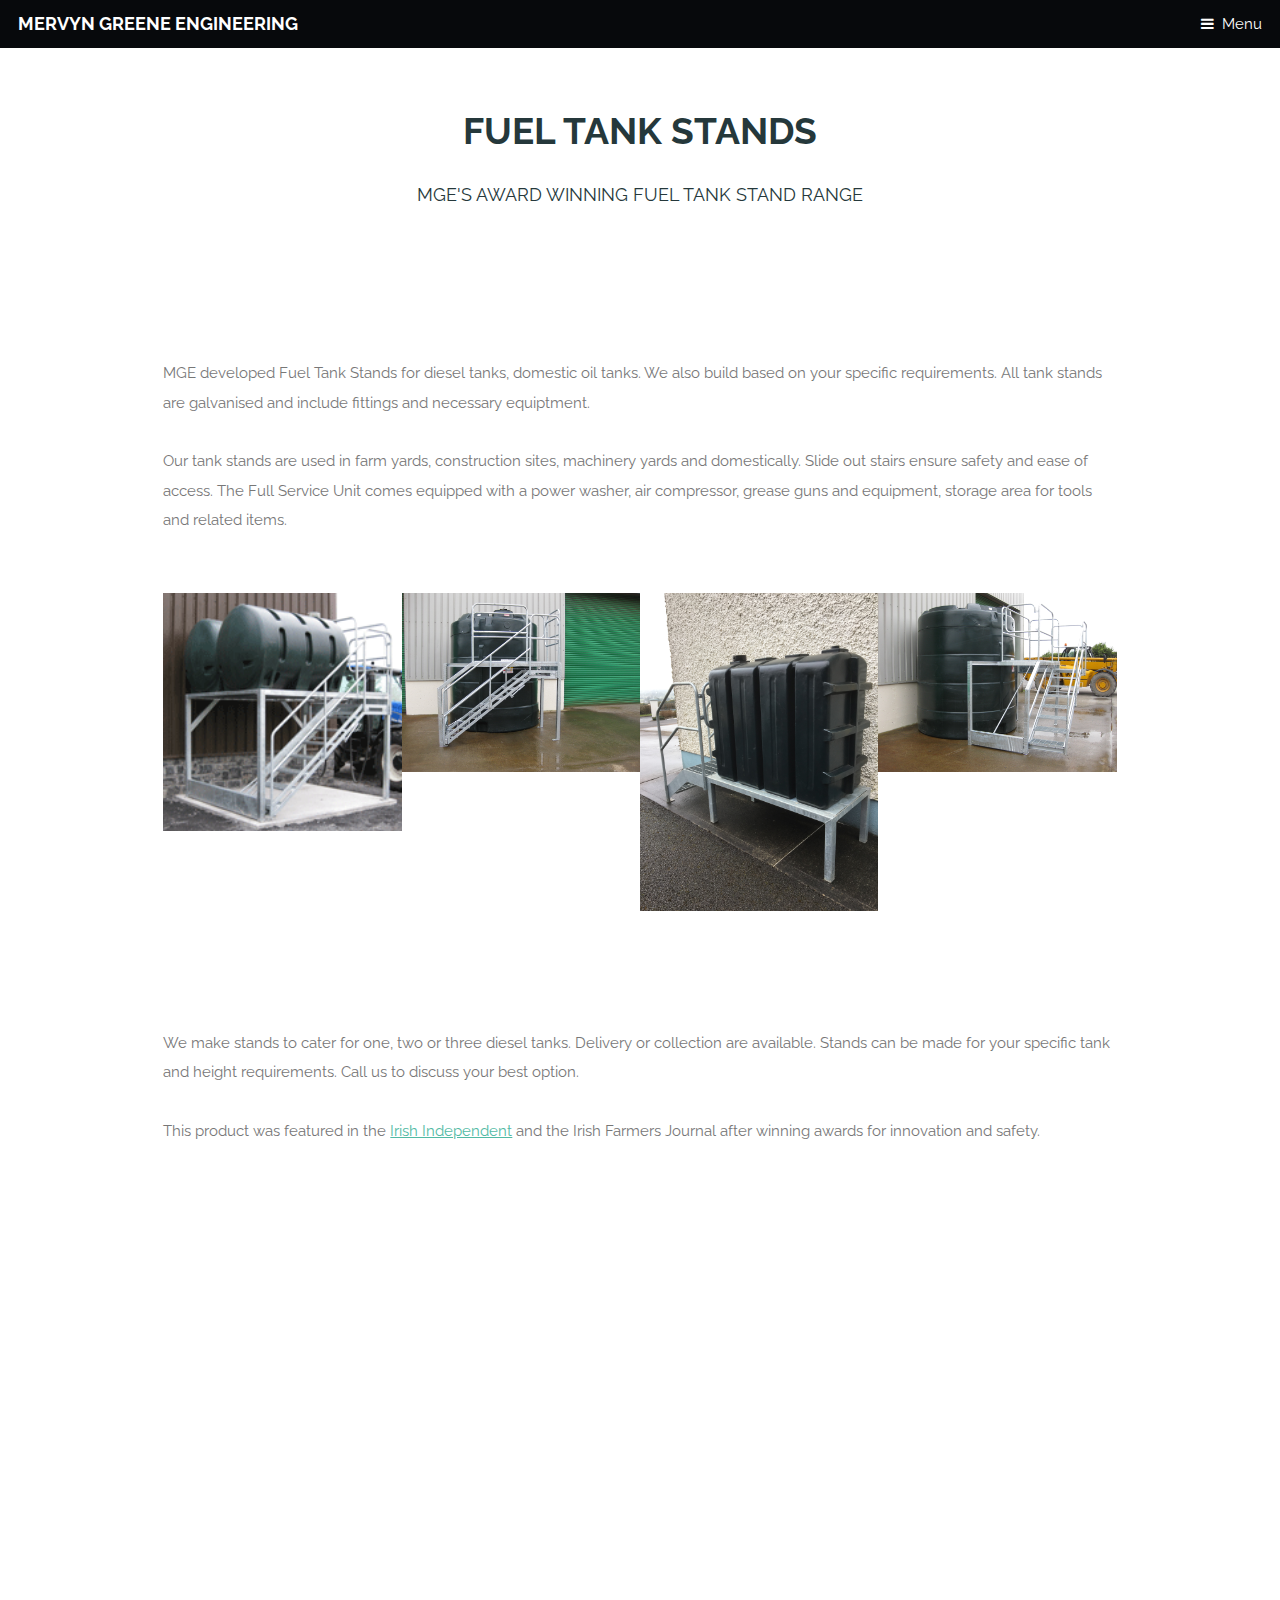
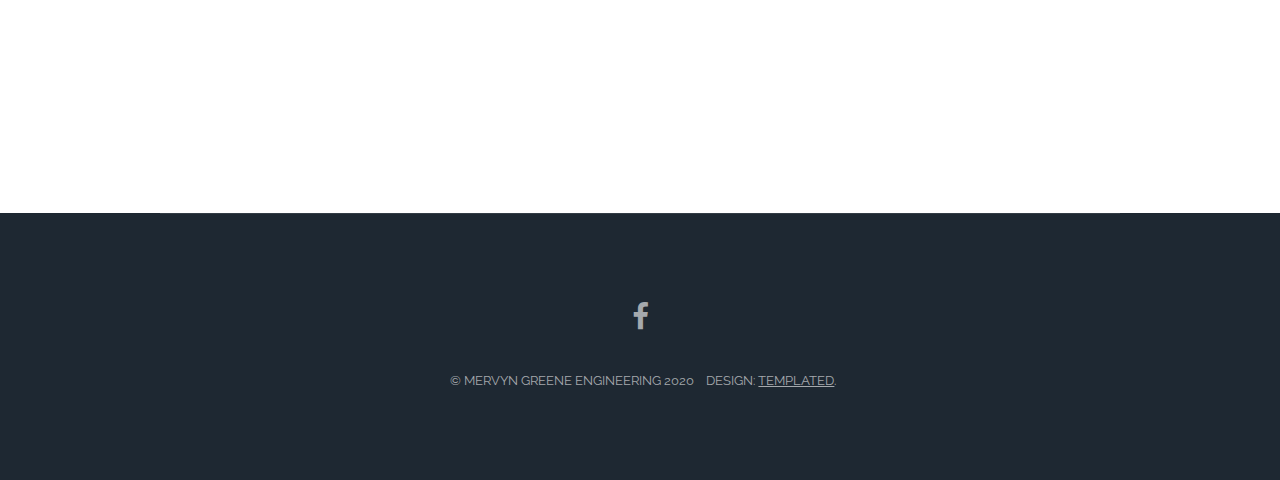
==== commit a183df98: "Nearly There." ====
--- a/fuelTankStands.html
+++ b/fuelTankStands.html
@@ -28,8 +28,8 @@
 	<nav id="nav">
 		<ul class="links">
 			<li><a href="index.html">Home</a></li>
-			<li><a href="fuelTankStands.html.html">Fuel Tank Stands</a></li>
-			<li><a href="elements.html">Elements</a></li>
+			<li><a href="fuelTankStands.html">Fuel Tank Stands</a></li>
+			<li><a href="safetyProducts.html">Safety Products</a></li>
 		</ul>
 	</nav>
 
@@ -51,6 +51,15 @@
 				<br><br>
 				Our tank stands are used in farm yards, construction sites, machinery yards and domestically. Slide out stairs
 				ensure safety and ease of access. The Full Service Unit comes equipped with a power washer, air compressor, grease guns and equipment, storage area for tools and related items.
+				<br><br>
+
+				<div class="image-grid">
+					<a href="#" class="image"><img src="images/fuelTankStandDouble.png" alt="" /></a>
+					<a href="#" class="image"><img src="images/IMG_0503.JPG" alt="" /></a>
+					<a href="#" class="image"><img src="images/IMG_0513.JPG" alt="" /></a>
+					<a href="#" class="image"><img src="images/IMG_0508.JPG" alt="" /></a>
+				</div>
+
 				<br><br>
 				We make stands to cater for one, two or three diesel tanks. Delivery or collection are available. Stands
 				can be made for your specific tank and height requirements. Call us to discuss your best option.
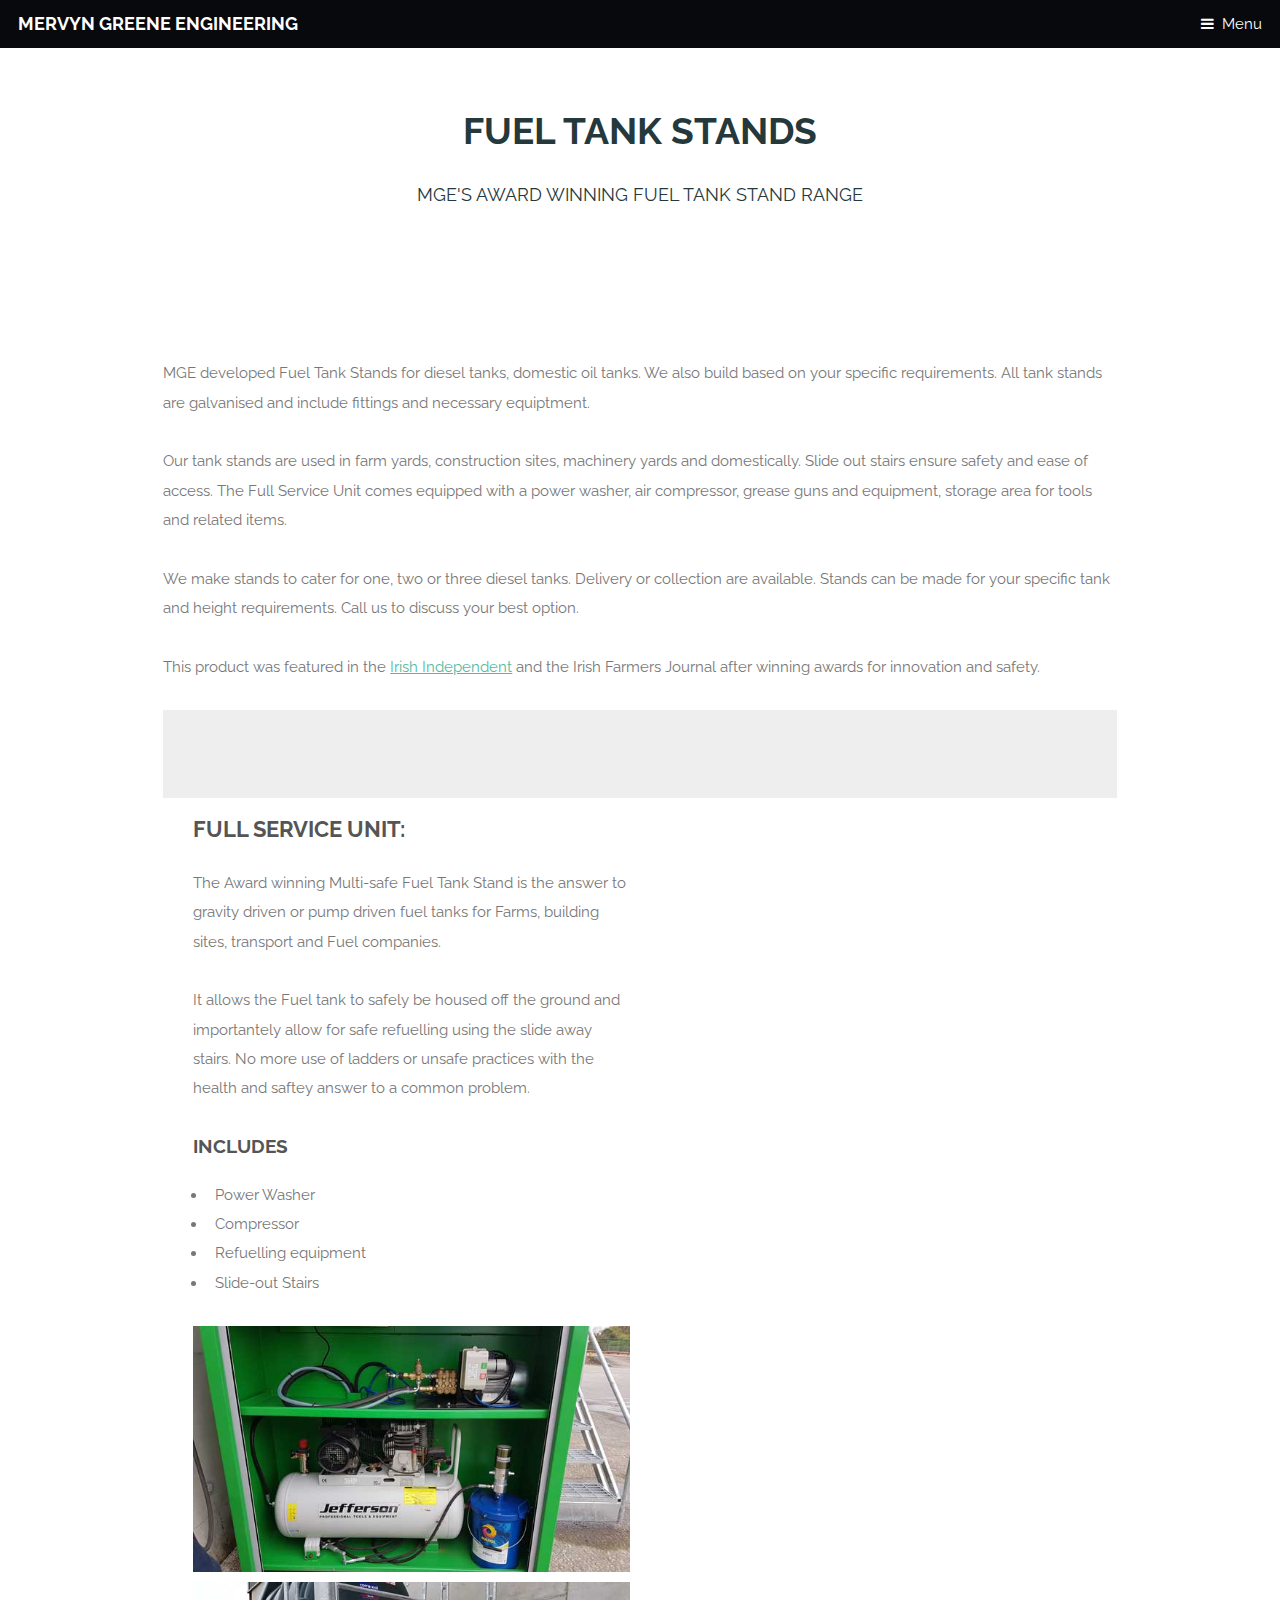
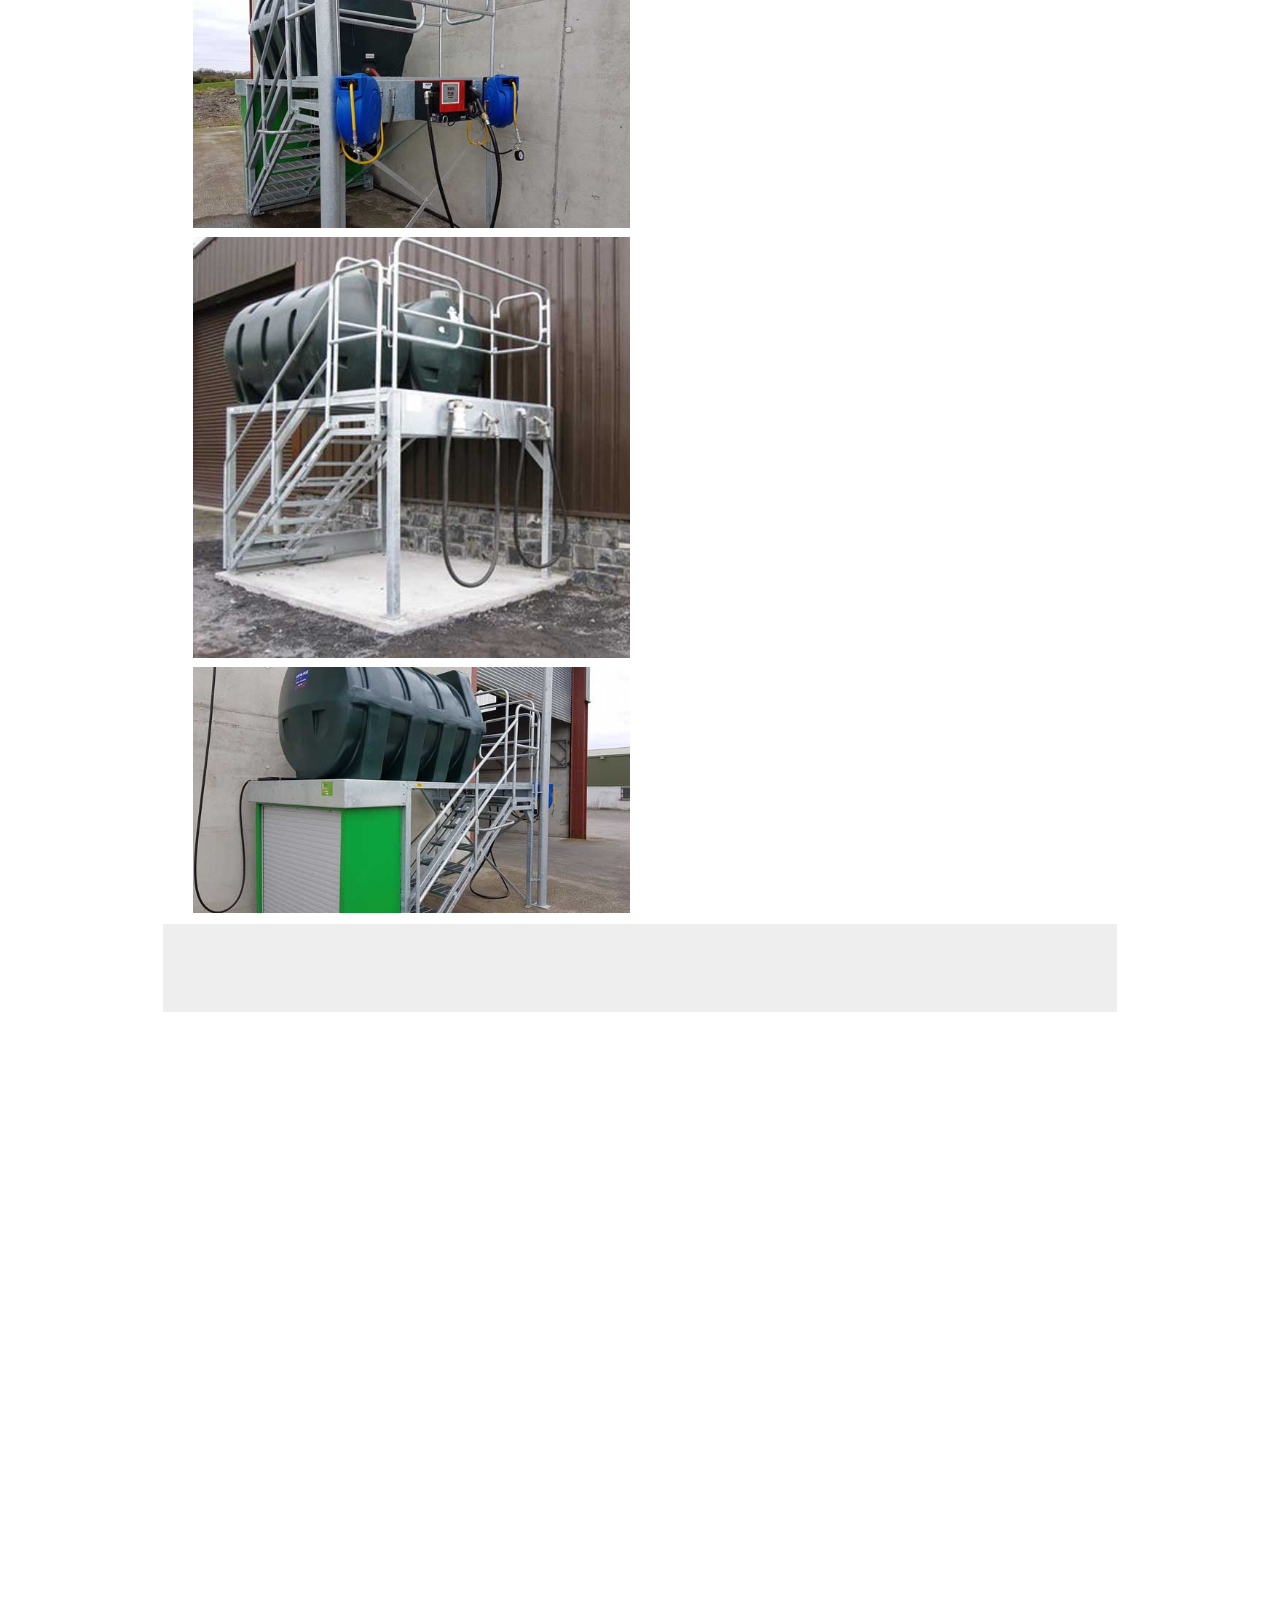
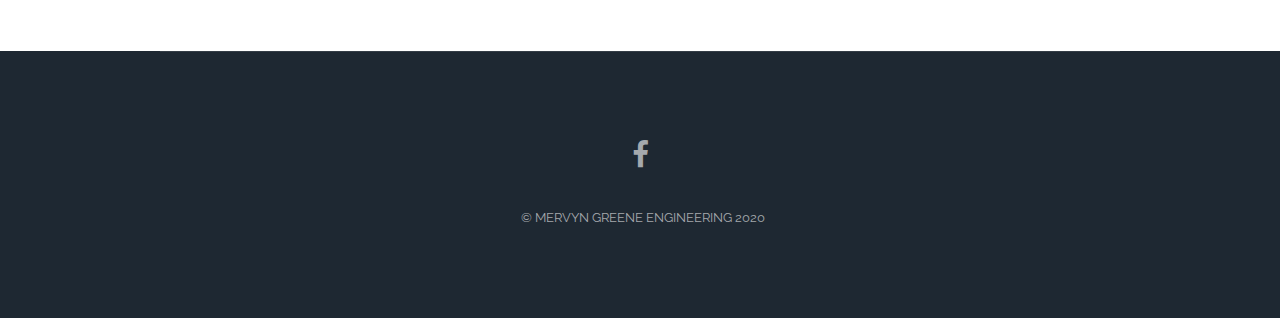
==== commit 6c23e00a: "Done" ====
--- a/fuelTankStands.html
+++ b/fuelTankStands.html
@@ -46,19 +46,14 @@
 					alt="" /></a>
 
 			<p><br><br>
-				MGE developed Fuel Tank Stands for diesel tanks, domestic oil tanks. We also build based on your specific
-				requirements. All tank stands are galvanised and include fittings and necessary equiptment. 
+				MGE developed Fuel Tank Stands for diesel tanks, domestic oil tanks. We also build based on your
+				specific
+				requirements. All tank stands are galvanised and include fittings and necessary equiptment.
 				<br><br>
-				Our tank stands are used in farm yards, construction sites, machinery yards and domestically. Slide out stairs
-				ensure safety and ease of access. The Full Service Unit comes equipped with a power washer, air compressor, grease guns and equipment, storage area for tools and related items.
-				<br><br>
-
-				<div class="image-grid">
-					<a href="#" class="image"><img src="images/fuelTankStandDouble.png" alt="" /></a>
-					<a href="#" class="image"><img src="images/IMG_0503.JPG" alt="" /></a>
-					<a href="#" class="image"><img src="images/IMG_0513.JPG" alt="" /></a>
-					<a href="#" class="image"><img src="images/IMG_0508.JPG" alt="" /></a>
-				</div>
+				Our tank stands are used in farm yards, construction sites, machinery yards and domestically. Slide out
+				stairs
+				ensure safety and ease of access. The Full Service Unit comes equipped with a power washer, air
+				compressor, grease guns and equipment, storage area for tools and related items.
 
 				<br><br>
 				We make stands to cater for one, two or three diesel tanks. Delivery or collection are available. Stands
@@ -67,9 +62,54 @@
 				This product was featured in the <a class="w3-large w3-text-green"
 					href="https://www.independent.ie/business/farming/fuel-tank-stand-tops-tullamore-26764445.html">Irish
 					Independent</a> and the Irish Farmers Journal after winning awards for innovation and
-				safety.</p>
-			<iframe width="100%" height="600px" margin="auto 0" src="https://www.youtube.com/embed/nKHeRURSIUY?start=5" frameborder="0"
-				allow="accelerometer; autoplay; encrypted-media; gyroscope; picture-in-picture"
+				safety.
+			</p>
+
+
+			<section id="one" class="wrapper style1">
+				<div class="inner">
+					<article class="feature right">
+						<span class="image"><img alt="" /></span>
+						<div class="content">
+							<h2>Full Service Unit:</h2>
+
+							<p>
+								The Award winning Multi-safe Fuel Tank Stand is the answer to gravity driven or pump
+								driven fuel tanks for Farms, building sites, transport and Fuel companies.
+								<br><br>
+								It allows the Fuel tank to safely be housed off the ground and importantely allow for
+								safe refuelling using the slide away stairs. No more use of ladders or unsafe practices
+								with the health and saftey answer to a common problem.
+							</p>
+
+							<h3>Includes</h3>
+							<ul>
+								<li>Power Washer</li>
+								<li>Compressor</li>
+								<li>Refuelling equipment</li>
+								<li>Slide-out Stairs</li>
+							</ul>
+
+							<div class="toCentrePictures">
+								<img src="images/28795473_191445898122407_8012040059354087424_n.jpg"><br>
+								<img src="images/28871147_191445831455747_4008582089338257408_n.jpg"><br>
+								<img src="images/28871909_191503788116618_1613661509945131008_n.jpg"><br>
+								<img src="images/28951359_191445781455752_7411114129655595008_n.jpg"><br>
+							</div>
+
+						</div>
+					</article>
+
+
+
+
+
+				</div>
+			</section>
+
+
+			<iframe width="100%" height="600px" margin="auto 0" src="https://www.youtube.com/embed/nKHeRURSIUY?start=5"
+				frameborder="0" allow="accelerometer; autoplay; encrypted-media; gyroscope; picture-in-picture"
 				allowfullscreen></iframe>
 
 		</div>
@@ -85,7 +125,6 @@
 			</ul>
 			<ul class="copyright">
 				<li>&copy; Mervyn Greene Engineering 2020</li>
-				<li>Design: <a href="http://templated.co">TEMPLATED</a>.</li>
 			</ul>
 		</div>
 	</footer>
--- a/assets/css/main.css
+++ b/assets/css/main.css
@@ -4223,5 +4223,13 @@
 			#footer .inner {
 				padding: 2em 0 0.1em 0;
 			}
-
-		}+		}
+
+.toCentrePictures{
+	float: center;
+	max-width: 100%;
+}
+
+.toCentrePictures img{
+	max-width: 100%;
+}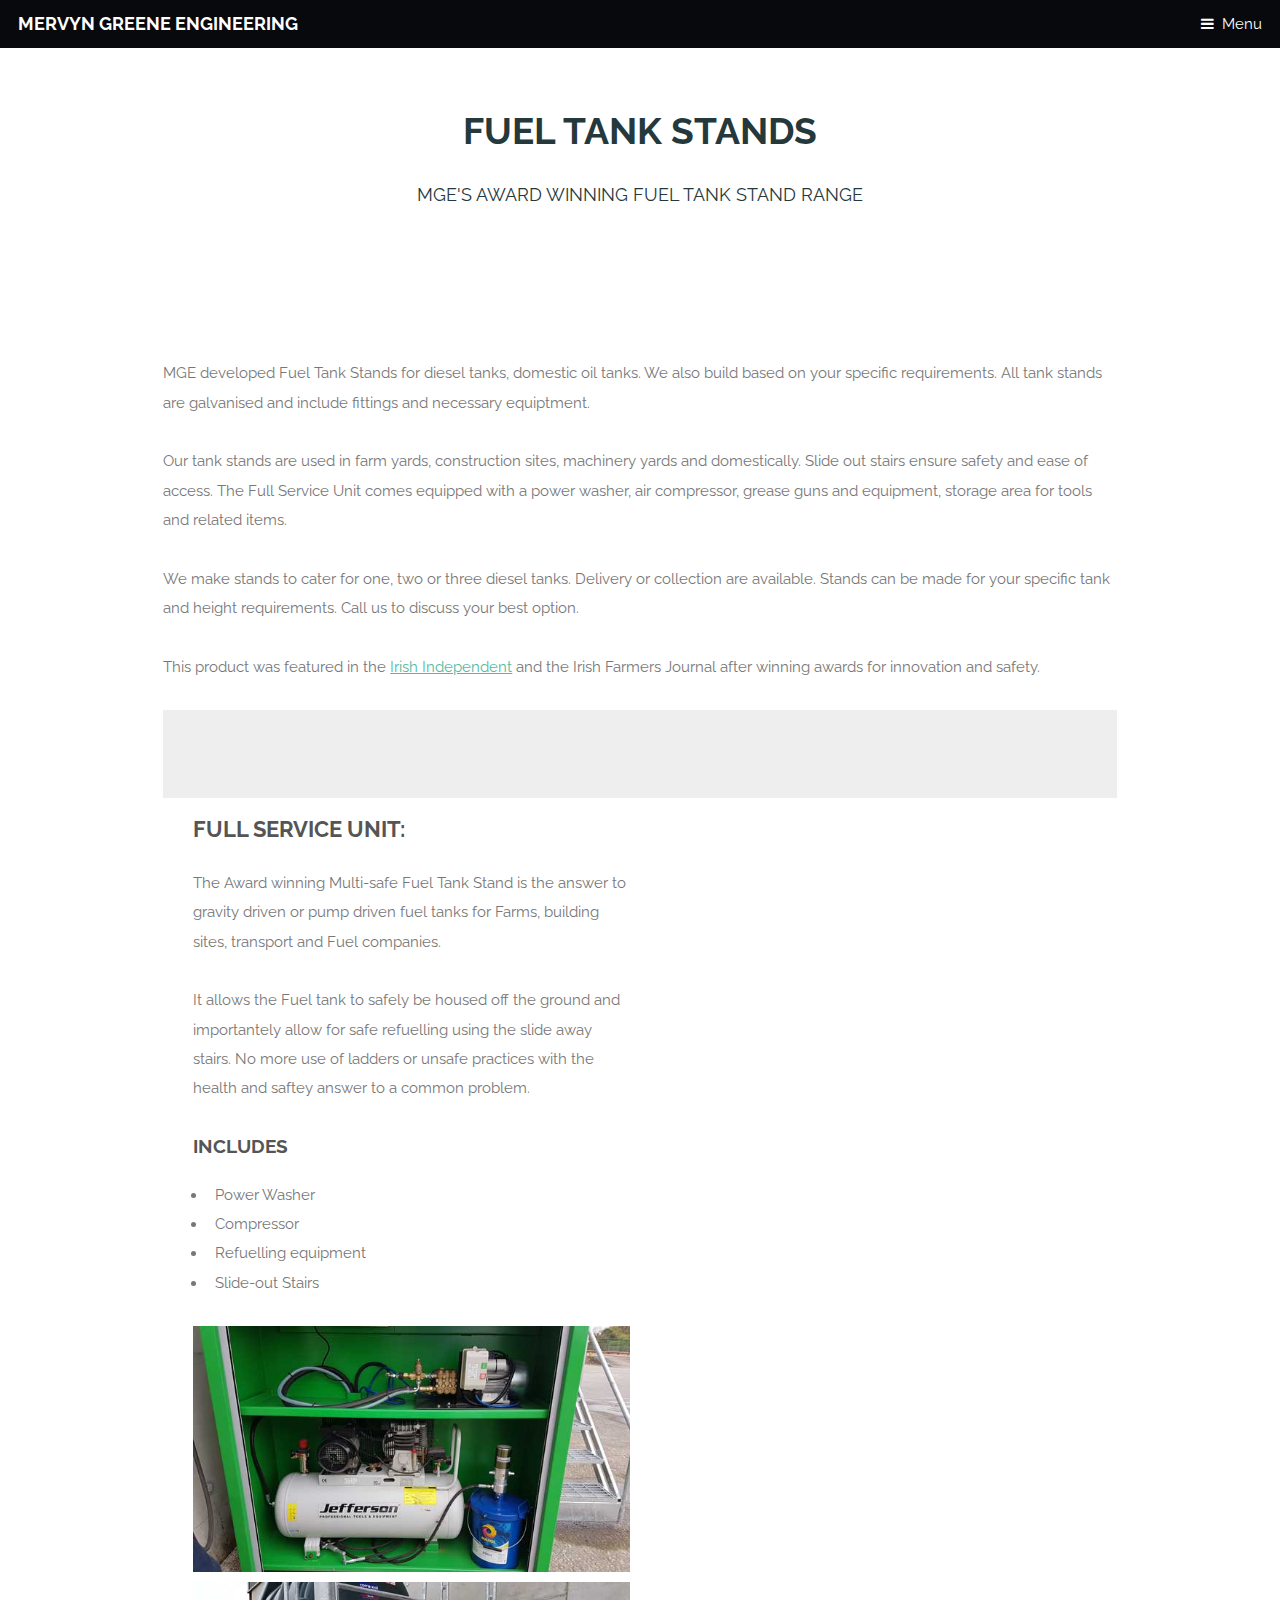
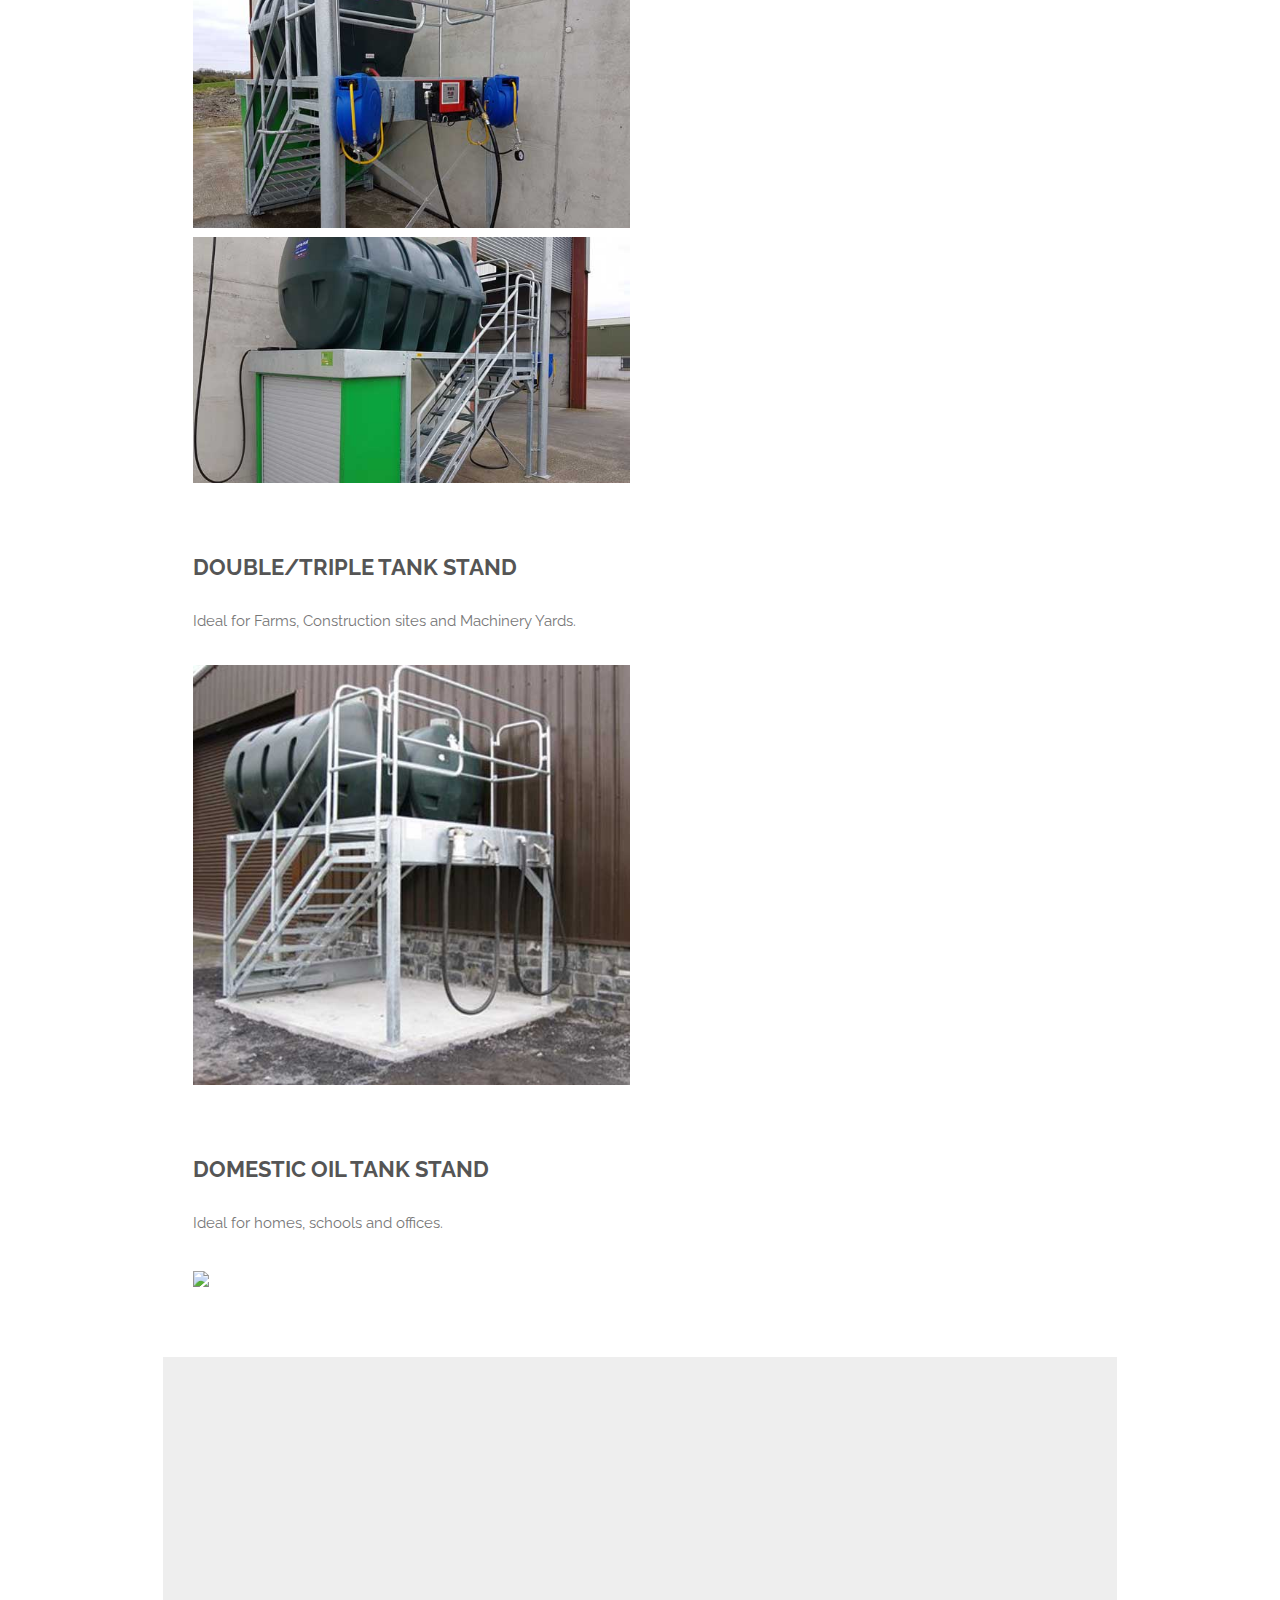
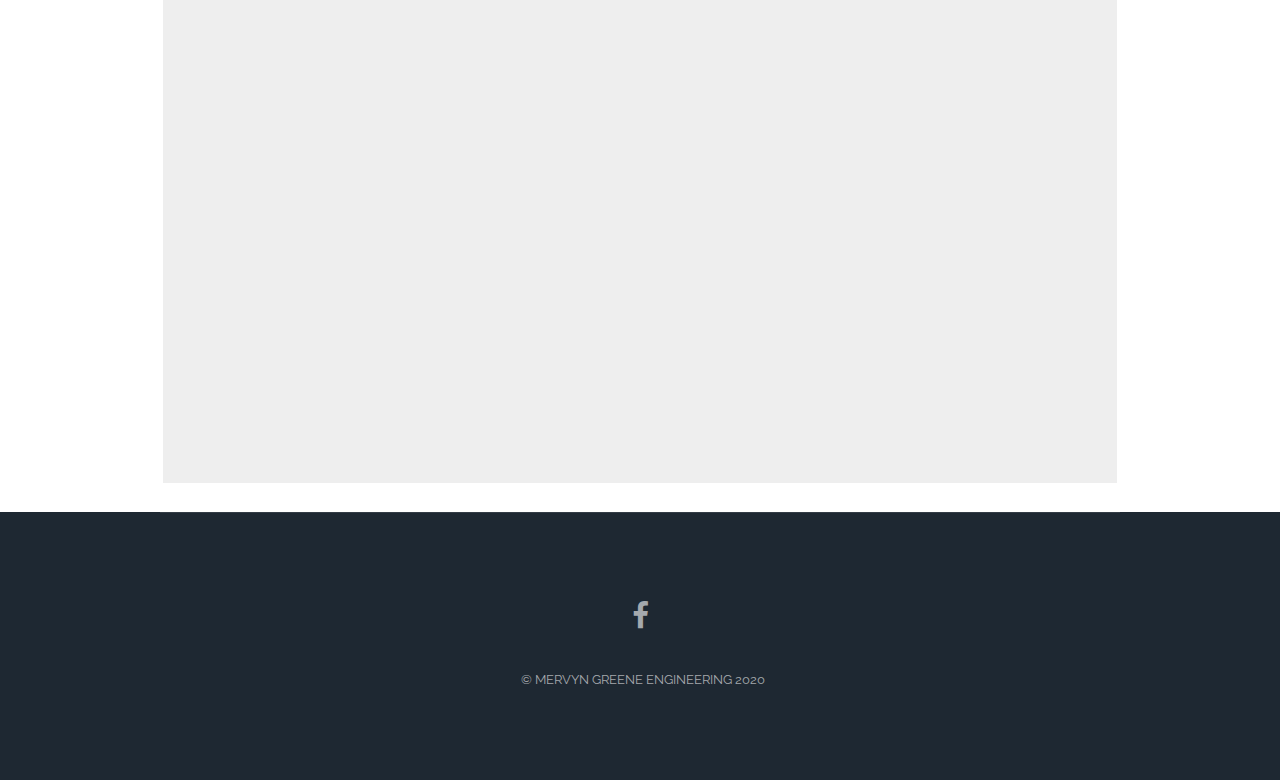
==== commit 84f9160c: "Final touches. Adding the page with recent jobs." ====
--- a/fuelTankStands.html
+++ b/fuelTankStands.html
@@ -30,6 +30,8 @@
 			<li><a href="index.html">Home</a></li>
 			<li><a href="fuelTankStands.html">Fuel Tank Stands</a></li>
 			<li><a href="safetyProducts.html">Safety Products</a></li>
+			<li><a href="recentProjects.html">Recent Projects</a></li>
+			<li><a href="contact.html">Contact</a></li>
 		</ul>
 	</nav>
 
@@ -93,24 +95,43 @@
 							<div class="toCentrePictures">
 								<img src="images/28795473_191445898122407_8012040059354087424_n.jpg"><br>
 								<img src="images/28871147_191445831455747_4008582089338257408_n.jpg"><br>
-								<img src="images/28871909_191503788116618_1613661509945131008_n.jpg"><br>
 								<img src="images/28951359_191445781455752_7411114129655595008_n.jpg"><br>
 							</div>
+							<br>
+							<br>
+
+
+							<h2>Double/Triple Tank Stand</h2>
+							<p>Ideal for Farms, Construction sites and Machinery Yards.</p>
+							<div class="toCentrePictures">
+								<img src="images/28871909_191503788116618_1613661509945131008_n.jpg"><br>
+							</div>
+							<br>
+							<br>
+
+							<h2>Domestic Oil Tank Stand</h2>
+							<p>Ideal for homes, schools and offices.</p>
+							<div class="toCentrePictures">
+								<img src="images/Mervyn_Greene_Product_Shoot_March_2017-21_transparent.jpg"><br>
+							</div>
+
+							<br>
+							<br>
 
 						</div>
 					</article>
-
-
-
-
+					<iframe width="100%" height="600px" margin="auto 0"
+						src="https://www.youtube.com/embed/nKHeRURSIUY?start=5" frameborder="0"
+						allow="accelerometer; autoplay; encrypted-media; gyroscope; picture-in-picture"
+						allowfullscreen></iframe>
 
 				</div>
 			</section>
 
 
-			<iframe width="100%" height="600px" margin="auto 0" src="https://www.youtube.com/embed/nKHeRURSIUY?start=5"
+			<!-- <iframe width="100%" height="600px" margin="auto 0" src="https://www.youtube.com/embed/nKHeRURSIUY?start=5"
 				frameborder="0" allow="accelerometer; autoplay; encrypted-media; gyroscope; picture-in-picture"
-				allowfullscreen></iframe>
+				allowfullscreen></iframe> -->
 
 		</div>
 	</section>
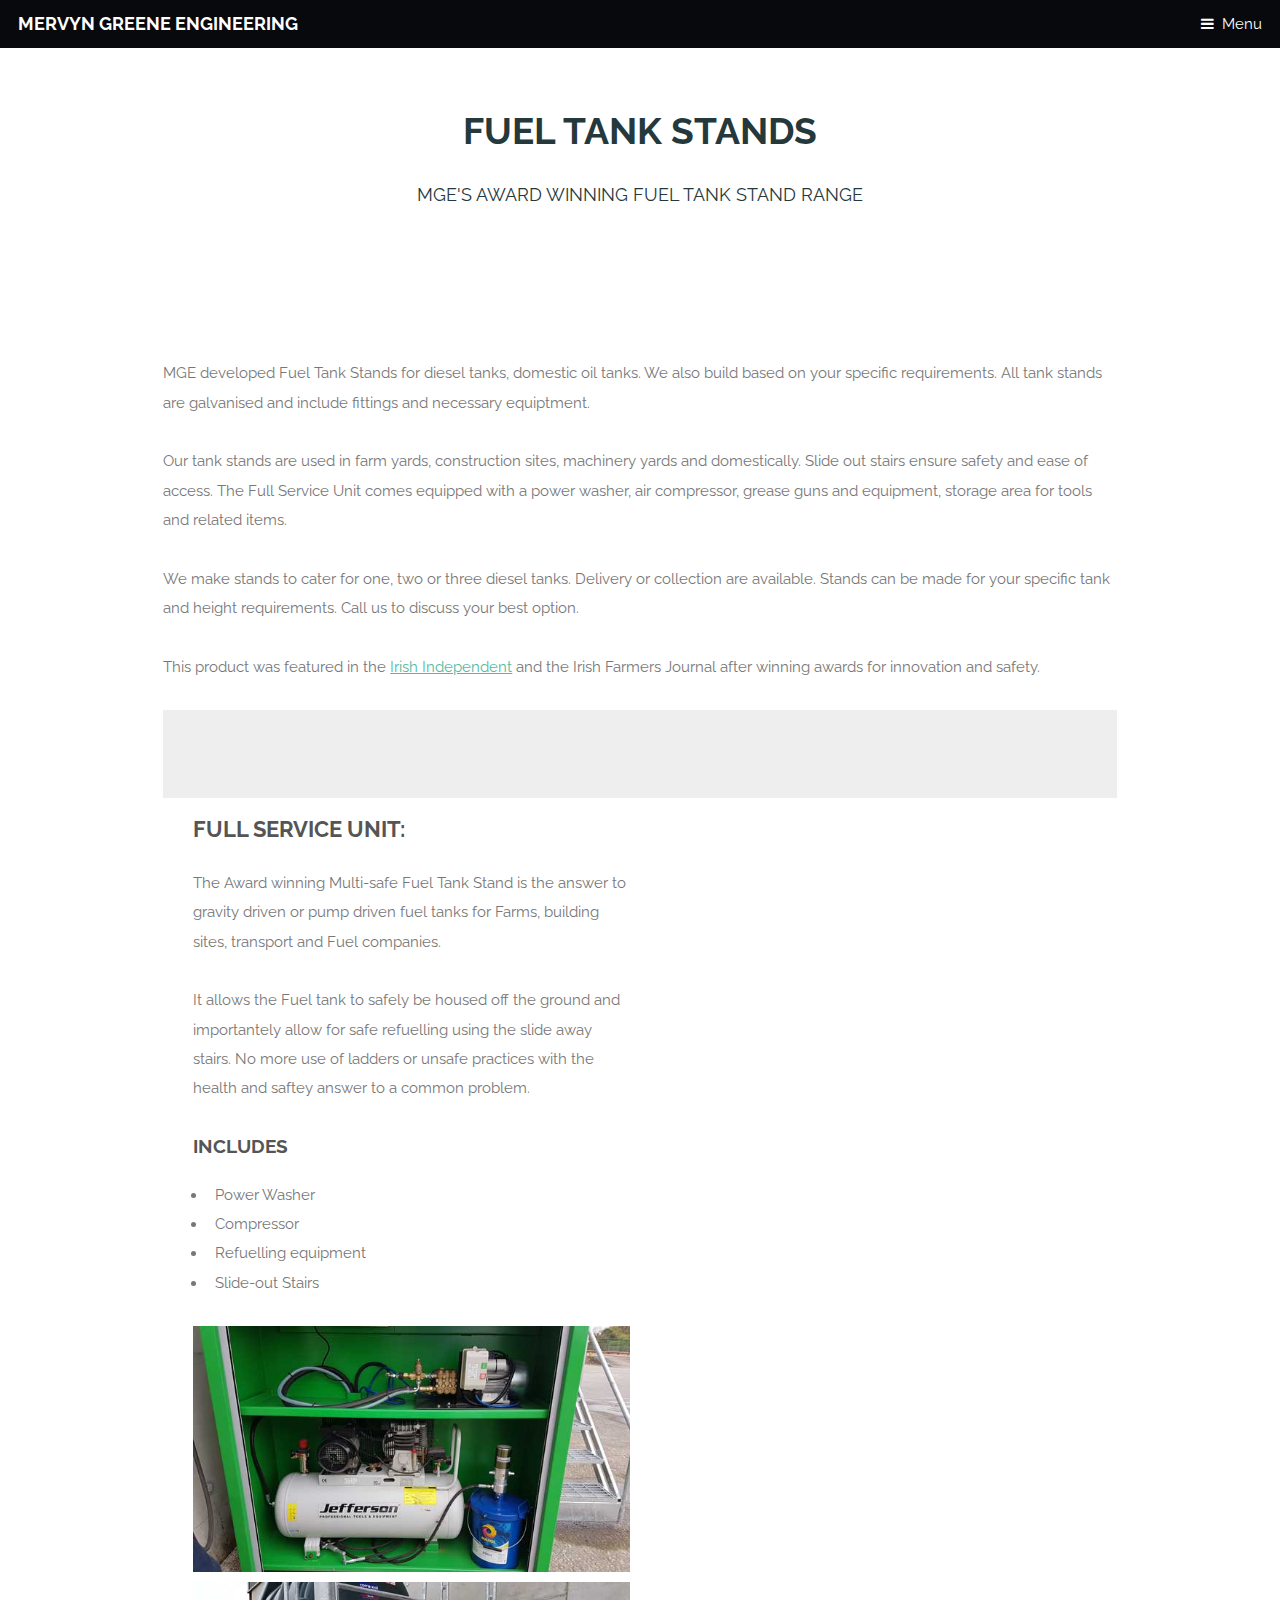
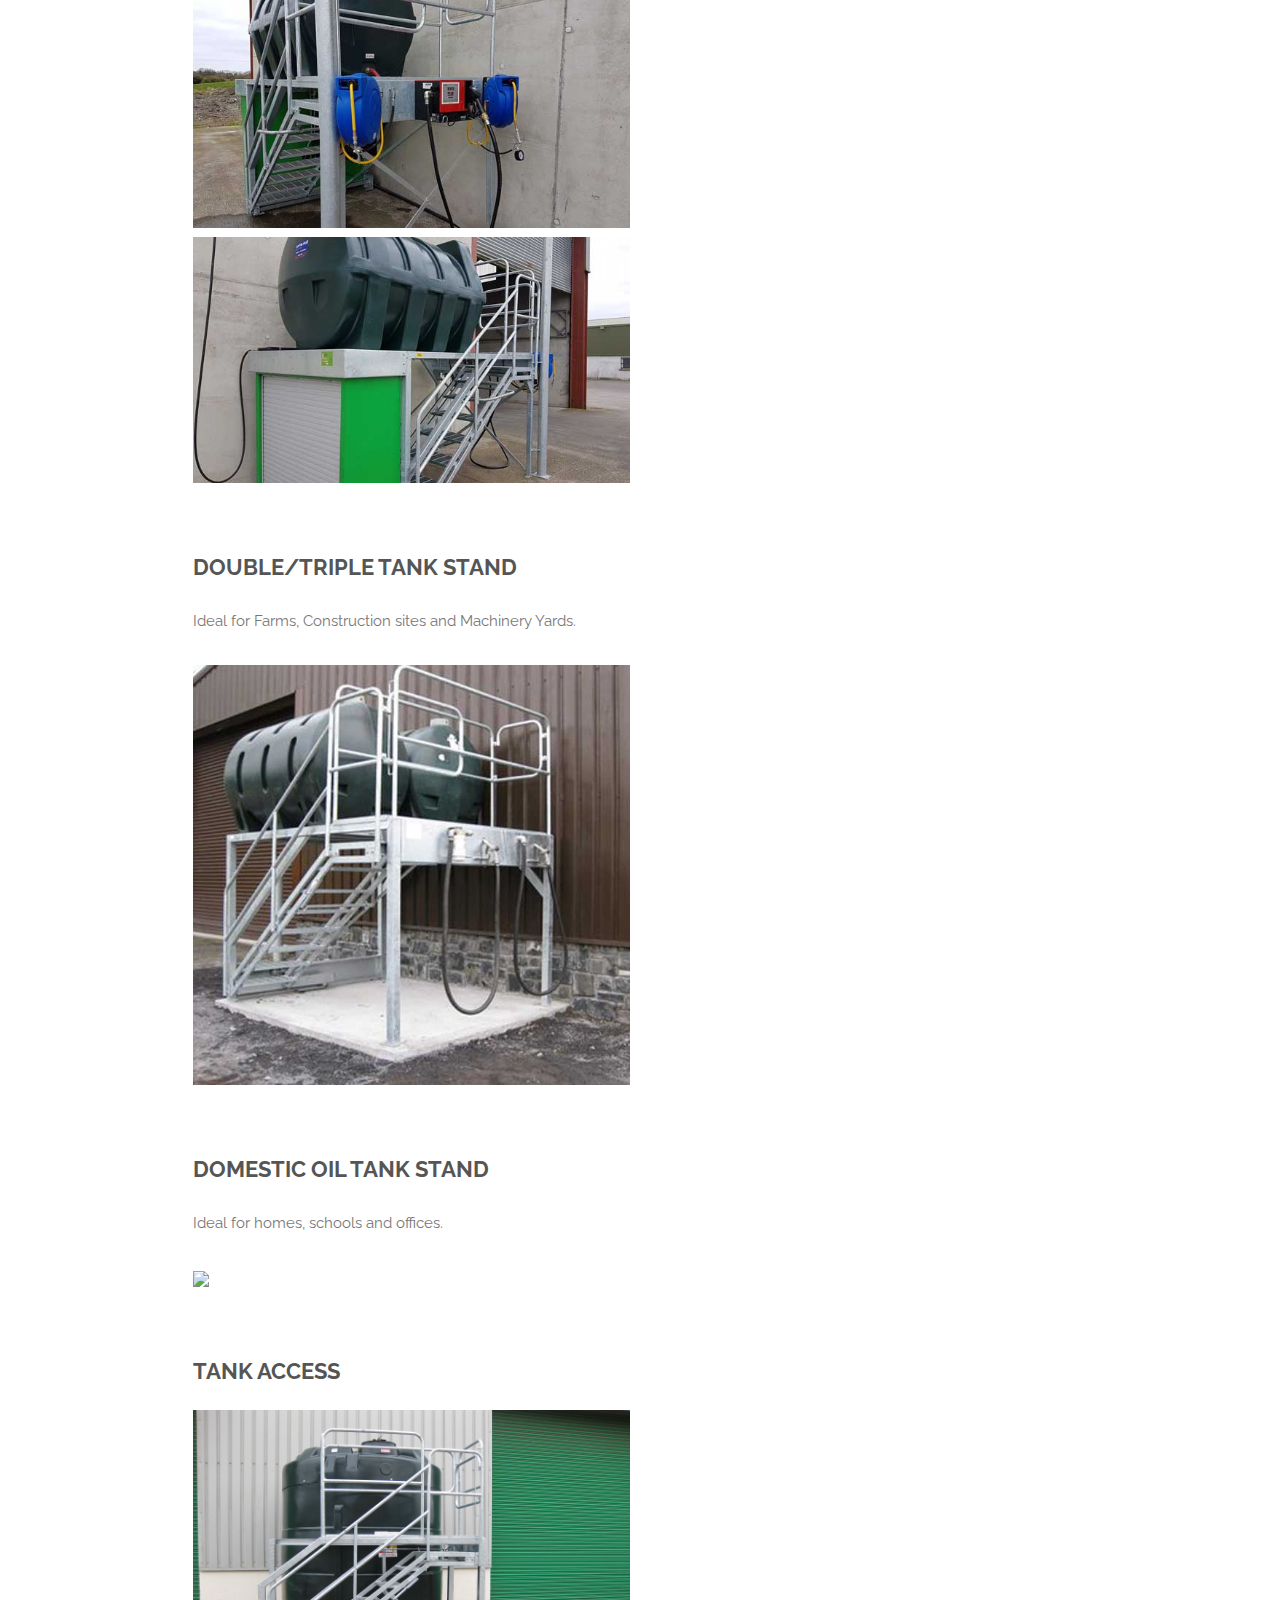
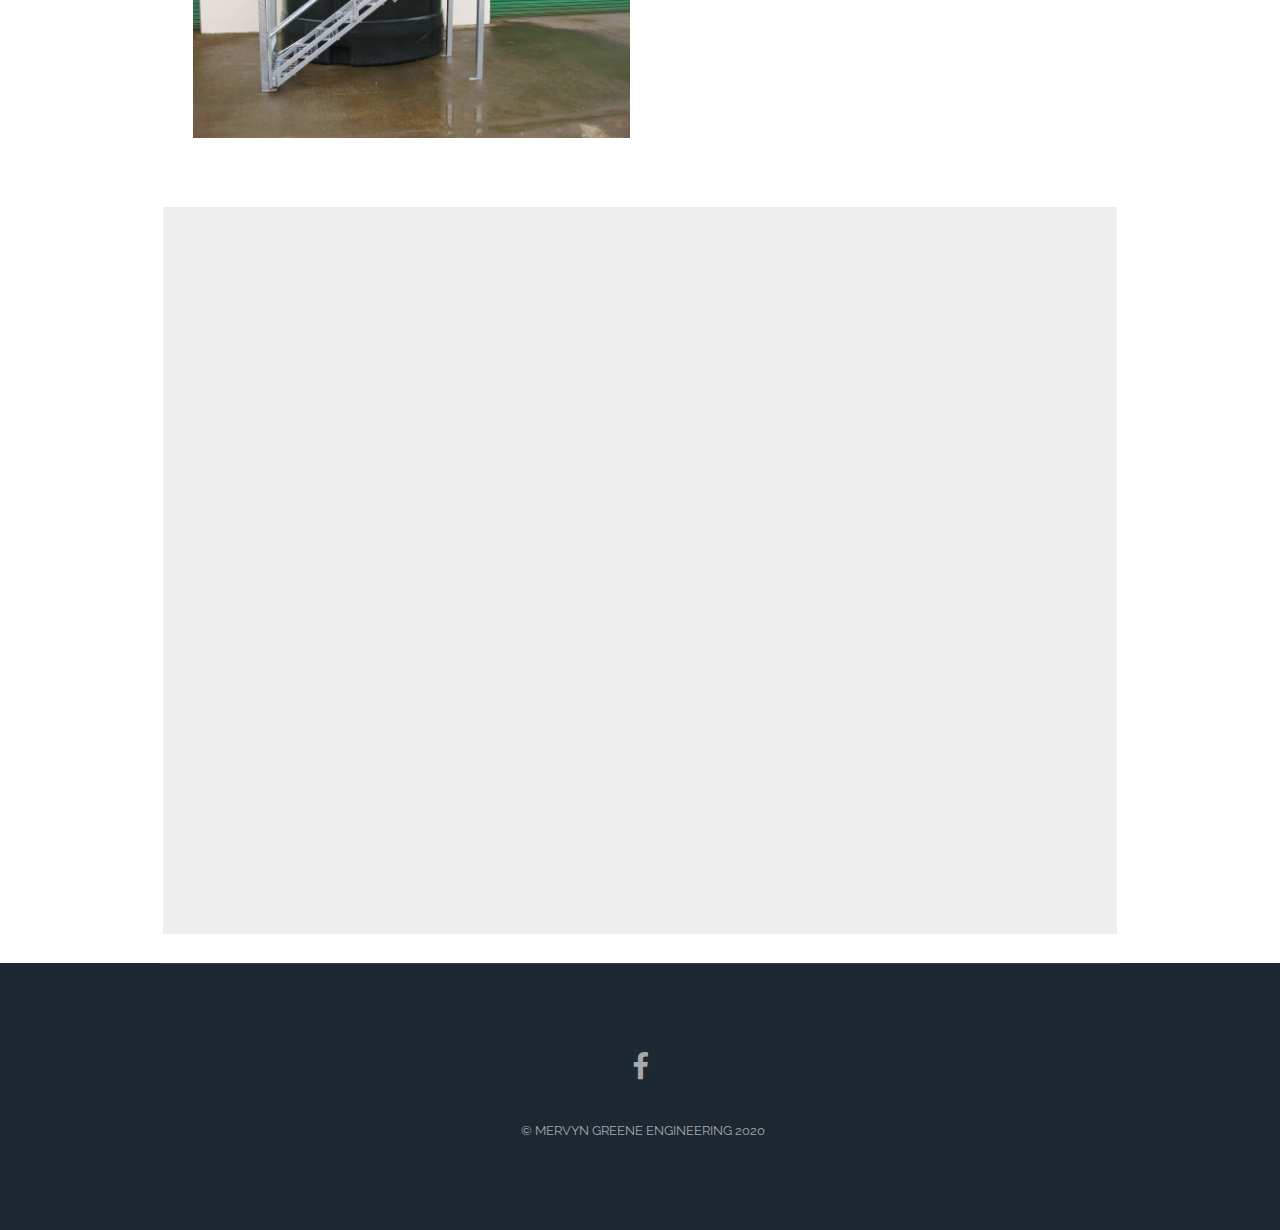
==== commit 7c38c1b3: "Finished." ====
--- a/fuelTankStands.html
+++ b/fuelTankStands.html
@@ -118,6 +118,14 @@
 							<br>
 							<br>
 
+							<h2>Tank Access</h2>
+							<div class="toCentrePictures">
+								<img src="images/IMG_0503.JPG"><br>
+							</div>
+
+							<br>
+							<br>
+
 						</div>
 					</article>
 					<iframe width="100%" height="600px" margin="auto 0"
